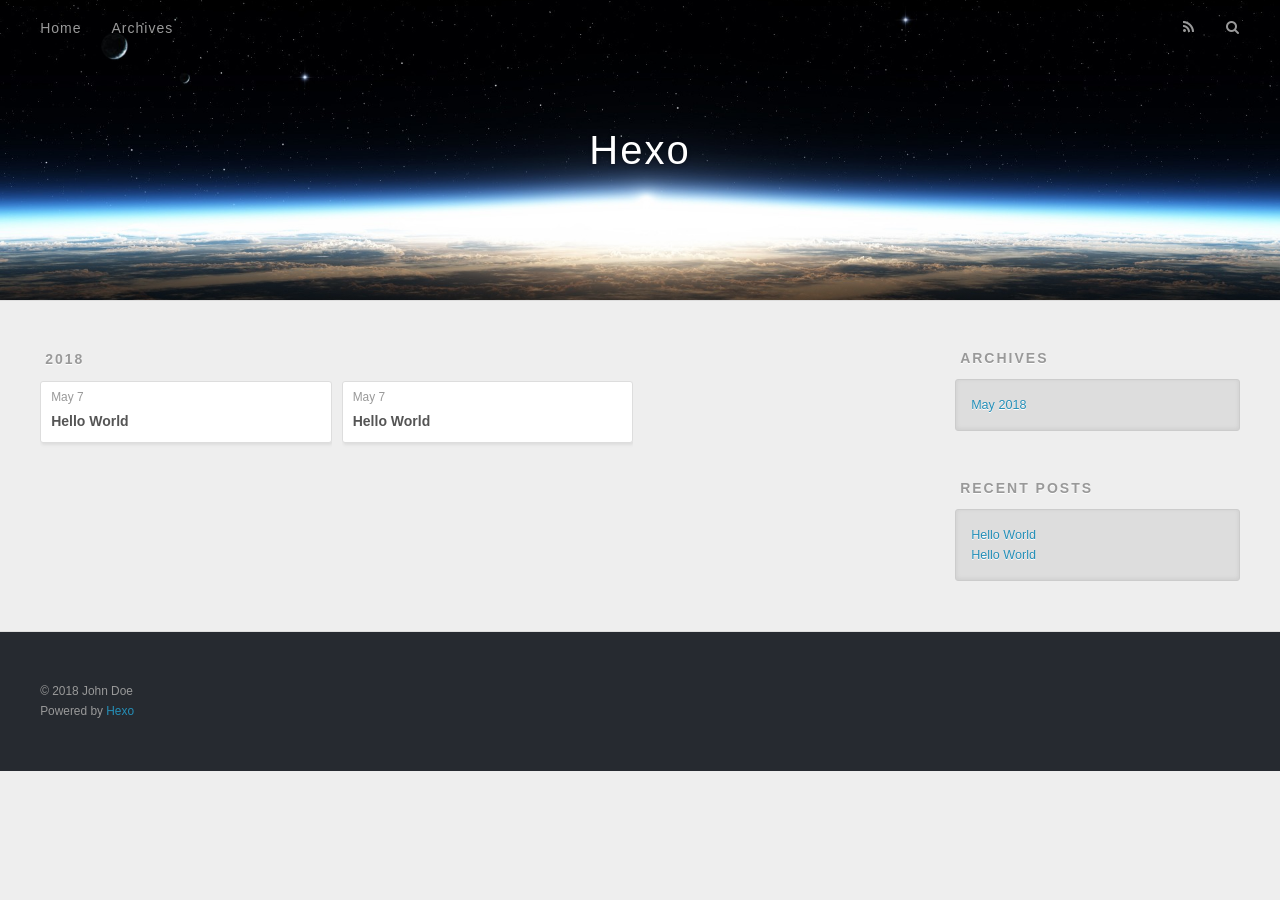
==== archives/index.html @ 72fd195a "Site updated: 2018-05-07 16:41:34" ====
<!DOCTYPE html>
<html>
<head>
  <meta charset="utf-8">
  

  
  <title>Archives | Hexo</title>
  <meta name="viewport" content="width=device-width, initial-scale=1, maximum-scale=1">
  <meta property="og:type" content="website">
<meta property="og:title" content="Hexo">
<meta property="og:url" content="http://yoursite.com/archives/index.html">
<meta property="og:site_name" content="Hexo">
<meta property="og:locale" content="default">
<meta name="twitter:card" content="summary">
<meta name="twitter:title" content="Hexo">
  
    <link rel="alternate" href="/atom.xml" title="Hexo" type="application/atom+xml">
  
  
    <link rel="icon" href="/favicon.png">
  
  
    <link href="//fonts.googleapis.com/css?family=Source+Code+Pro" rel="stylesheet" type="text/css">
  
  <link rel="stylesheet" href="/css/style.css">
</head>

<body>
  <div id="container">
    <div id="wrap">
      <header id="header">
  <div id="banner"></div>
  <div id="header-outer" class="outer">
    <div id="header-title" class="inner">
      <h1 id="logo-wrap">
        <a href="/" id="logo">Hexo</a>
      </h1>
      
    </div>
    <div id="header-inner" class="inner">
      <nav id="main-nav">
        <a id="main-nav-toggle" class="nav-icon"></a>
        
          <a class="main-nav-link" href="/">Home</a>
        
          <a class="main-nav-link" href="/archives">Archives</a>
        
      </nav>
      <nav id="sub-nav">
        
          <a id="nav-rss-link" class="nav-icon" href="/atom.xml" title="RSS Feed"></a>
        
        <a id="nav-search-btn" class="nav-icon" title="Search"></a>
      </nav>
      <div id="search-form-wrap">
        <form action="//google.com/search" method="get" accept-charset="UTF-8" class="search-form"><input type="search" name="q" class="search-form-input" placeholder="Search"><button type="submit" class="search-form-submit">&#xF002;</button><input type="hidden" name="sitesearch" value="http://yoursite.com"></form>
      </div>
    </div>
  </div>
</header>
      <div class="outer">
        <section id="main">
  
  
    
    
      
      
      <section class="archives-wrap">
        <div class="archive-year-wrap">
          <a href="/archives/2018" class="archive-year">2018</a>
        </div>
        <div class="archives">
    
    <article class="archive-article archive-type-post">
  <div class="archive-article-inner">
    <header class="archive-article-header">
      <a href="/2018/05/07/Hello-World/" class="archive-article-date">
  <time datetime="2018-05-07T16:40:24.000Z" itemprop="datePublished">May 7</time>
</a>
      
  
    <h1 itemprop="name">
      <a class="archive-article-title" href="/2018/05/07/Hello-World/">Hello World</a>
    </h1>
  

    </header>
  </div>
</article>
  
    
    
    <article class="archive-article archive-type-post">
  <div class="archive-article-inner">
    <header class="archive-article-header">
      <a href="/2018/05/07/hello-world/" class="archive-article-date">
  <time datetime="2018-05-07T16:25:37.712Z" itemprop="datePublished">May 7</time>
</a>
      
  
    <h1 itemprop="name">
      <a class="archive-article-title" href="/2018/05/07/hello-world/">Hello World</a>
    </h1>
  

    </header>
  </div>
</article>
  
  
    </div></section>
  


</section>
        
          <aside id="sidebar">
  
    

  
    

  
    
  
    
  <div class="widget-wrap">
    <h3 class="widget-title">Archives</h3>
    <div class="widget">
      <ul class="archive-list"><li class="archive-list-item"><a class="archive-list-link" href="/archives/2018/05/">May 2018</a></li></ul>
    </div>
  </div>


  
    
  <div class="widget-wrap">
    <h3 class="widget-title">Recent Posts</h3>
    <div class="widget">
      <ul>
        
          <li>
            <a href="/2018/05/07/Hello-World/">Hello World</a>
          </li>
        
          <li>
            <a href="/2018/05/07/hello-world/">Hello World</a>
          </li>
        
      </ul>
    </div>
  </div>

  
</aside>
        
      </div>
      <footer id="footer">
  
  <div class="outer">
    <div id="footer-info" class="inner">
      &copy; 2018 John Doe<br>
      Powered by <a href="http://hexo.io/" target="_blank">Hexo</a>
    </div>
  </div>
</footer>
    </div>
    <nav id="mobile-nav">
  
    <a href="/" class="mobile-nav-link">Home</a>
  
    <a href="/archives" class="mobile-nav-link">Archives</a>
  
</nav>
    

<script src="//ajax.googleapis.com/ajax/libs/jquery/2.0.3/jquery.min.js"></script>


  <link rel="stylesheet" href="/fancybox/jquery.fancybox.css">
  <script src="/fancybox/jquery.fancybox.pack.js"></script>


<script src="/js/script.js"></script>



  </div>
</body>
</html>
---- css/style.css ----
body {
  width: 100%;
}
body:before,
body:after {
  content: "";
  display: table;
}
body:after {
  clear: both;
}
html,
body,
div,
span,
applet,
object,
iframe,
h1,
h2,
h3,
h4,
h5,
h6,
p,
blockquote,
pre,
a,
abbr,
acronym,
address,
big,
cite,
code,
del,
dfn,
em,
img,
ins,
kbd,
q,
s,
samp,
small,
strike,
strong,
sub,
sup,
tt,
var,
dl,
dt,
dd,
ol,
ul,
li,
fieldset,
form,
label,
legend,
table,
caption,
tbody,
tfoot,
thead,
tr,
th,
td {
  margin: 0;
  padding: 0;
  border: 0;
  outline: 0;
  font-weight: inherit;
  font-style: inherit;
  font-family: inherit;
  font-size: 100%;
  vertical-align: baseline;
}
body {
  line-height: 1;
  color: #000;
  background: #fff;
}
ol,
ul {
  list-style: none;
}
table {
  border-collapse: separate;
  border-spacing: 0;
  vertical-align: middle;
}
caption,
th,
td {
  text-align: left;
  font-weight: normal;
  vertical-align: middle;
}
a img {
  border: none;
}
input,
button {
  margin: 0;
  padding: 0;
}
input::-moz-focus-inner,
button::-moz-focus-inner {
  border: 0;
  padding: 0;
}
@font-face {
  font-family: FontAwesome;
  font-style: normal;
  font-weight: normal;
  src: url("fonts/fontawesome-webfont.eot?v=#4.0.3");
  src: url("fonts/fontawesome-webfont.eot?#iefix&v=#4.0.3") format("embedded-opentype"), url("fonts/fontawesome-webfont.woff?v=#4.0.3") format("woff"), url("fonts/fontawesome-webfont.ttf?v=#4.0.3") format("truetype"), url("fonts/fontawesome-webfont.svg#fontawesomeregular?v=#4.0.3") format("svg");
}
html,
body,
#container {
  height: 100%;
}
body {
  background: #eee;
  font: 14px -apple-system, BlinkMacSystemFont, "Segoe UI", "Roboto", "Oxygen", "Ubuntu", "Cantarell", "Fira Sans", "Droid Sans", "Helvetica Neue", sans-serif;
  -webkit-text-size-adjust: 100%;
}
.outer {
  max-width: 1220px;
  margin: 0 auto;
  padding: 0 20px;
}
.outer:before,
.outer:after {
  content: "";
  display: table;
}
.outer:after {
  clear: both;
}
.inner {
  display: inline;
  float: left;
  width: 98.33333333333333%;
  margin: 0 0.833333333333333%;
}
.left,
.alignleft {
  float: left;
}
.right,
.alignright {
  float: right;
}
.clear {
  clear: both;
}
#container {
  position: relative;
}
.mobile-nav-on {
  overflow: hidden;
}
#wrap {
  height: 100%;
  width: 100%;
  position: absolute;
  top: 0;
  left: 0;
  -webkit-transition: 0.2s ease-out;
  -moz-transition: 0.2s ease-out;
  -ms-transition: 0.2s ease-out;
  transition: 0.2s ease-out;
  z-index: 1;
  background: #eee;
}
.mobile-nav-on #wrap {
  left: 280px;
}
@media screen and (min-width: 768px) {
  #main {
    display: inline;
    float: left;
    width: 73.33333333333333%;
    margin: 0 0.833333333333333%;
  }
}
.article-date,
.article-category-link,
.archive-year,
.widget-title {
  text-decoration: none;
  text-transform: uppercase;
  letter-spacing: 2px;
  color: #999;
  margin-bottom: 1em;
  margin-left: 5px;
  line-height: 1em;
  text-shadow: 0 1px #fff;
  font-weight: bold;
}
.article-inner,
.archive-article-inner {
  background: #fff;
  -webkit-box-shadow: 1px 2px 3px #ddd;
  box-shadow: 1px 2px 3px #ddd;
  border: 1px solid #ddd;
  border-radius: 3px;
}
.article-entry h1,
.widget h1 {
  font-size: 2em;
}
.article-entry h2,
.widget h2 {
  font-size: 1.5em;
}
.article-entry h3,
.widget h3 {
  font-size: 1.3em;
}
.article-entry h4,
.widget h4 {
  font-size: 1.2em;
}
.article-entry h5,
.widget h5 {
  font-size: 1em;
}
.article-entry h6,
.widget h6 {
  font-size: 1em;
  color: #999;
}
.article-entry hr,
.widget hr {
  border: 1px dashed #ddd;
}
.article-entry strong,
.widget strong {
  font-weight: bold;
}
.article-entry em,
.widget em,
.article-entry cite,
.widget cite {
  font-style: italic;
}
.article-entry sup,
.widget sup,
.article-entry sub,
.widget sub {
  font-size: 0.75em;
  line-height: 0;
  position: relative;
  vertical-align: baseline;
}
.article-entry sup,
.widget sup {
  top: -0.5em;
}
.article-entry sub,
.widget sub {
  bottom: -0.2em;
}
.article-entry small,
.widget small {
  font-size: 0.85em;
}
.article-entry acronym,
.widget acronym,
.article-entry abbr,
.widget abbr {
  border-bottom: 1px dotted;
}
.article-entry ul,
.widget ul,
.article-entry ol,
.widget ol,
.article-entry dl,
.widget dl {
  margin: 0 20px;
  line-height: 1.6em;
}
.article-entry ul ul,
.widget ul ul,
.article-entry ol ul,
.widget ol ul,
.article-entry ul ol,
.widget ul ol,
.article-entry ol ol,
.widget ol ol {
  margin-top: 0;
  margin-bottom: 0;
}
.article-entry ul,
.widget ul {
  list-style: disc;
}
.article-entry ol,
.widget ol {
  list-style: decimal;
}
.article-entry dt,
.widget dt {
  font-weight: bold;
}
#header {
  height: 300px;
  position: relative;
  border-bottom: 1px solid #ddd;
}
#header:before,
#header:after {
  content: "";
  position: absolute;
  left: 0;
  right: 0;
  height: 40px;
}
#header:before {
  top: 0;
  background: -webkit-linear-gradient(rgba(0,0,0,0.2), transparent);
  background: -moz-linear-gradient(rgba(0,0,0,0.2), transparent);
  background: -ms-linear-gradient(rgba(0,0,0,0.2), transparent);
  background: linear-gradient(rgba(0,0,0,0.2), transparent);
}
#header:after {
  bottom: 0;
  background: -webkit-linear-gradient(transparent, rgba(0,0,0,0.2));
  background: -moz-linear-gradient(transparent, rgba(0,0,0,0.2));
  background: -ms-linear-gradient(transparent, rgba(0,0,0,0.2));
  background: linear-gradient(transparent, rgba(0,0,0,0.2));
}
#header-outer {
  height: 100%;
  position: relative;
}
#header-inner {
  position: relative;
  overflow: hidden;
}
#banner {
  position: absolute;
  top: 0;
  left: 0;
  width: 100%;
  height: 100%;
  background: url("images/banner.jpg") center #000;
  -webkit-background-size: cover;
  -moz-background-size: cover;
  background-size: cover;
  z-index: -1;
}
#header-title {
  text-align: center;
  height: 40px;
  position: absolute;
  top: 50%;
  left: 0;
  margin-top: -20px;
}
#logo,
#subtitle {
  text-decoration: none;
  color: #fff;
  font-weight: 300;
  text-shadow: 0 1px 4px rgba(0,0,0,0.3);
}
#logo {
  font-size: 40px;
  line-height: 40px;
  letter-spacing: 2px;
}
#subtitle {
  font-size: 16px;
  line-height: 16px;
  letter-spacing: 1px;
}
#subtitle-wrap {
  margin-top: 16px;
}
#main-nav {
  float: left;
  margin-left: -15px;
}
.nav-icon,
.main-nav-link {
  float: left;
  color: #fff;
  opacity: 0.6;
  text-decoration: none;
  text-shadow: 0 1px rgba(0,0,0,0.2);
  -webkit-transition: opacity 0.2s;
  -moz-transition: opacity 0.2s;
  -ms-transition: opacity 0.2s;
  transition: opacity 0.2s;
  display: block;
  padding: 20px 15px;
}
.nav-icon:hover,
.main-nav-link:hover {
  opacity: 1;
}
.nav-icon {
  font-family: FontAwesome;
  text-align: center;
  font-size: 14px;
  width: 14px;
  height: 14px;
  padding: 20px 15px;
  position: relative;
  cursor: pointer;
}
.main-nav-link {
  font-weight: 300;
  letter-spacing: 1px;
}
@media screen and (max-width: 479px) {
  .main-nav-link {
    display: none;
  }
}
#main-nav-toggle {
  display: none;
}
#main-nav-toggle:before {
  content: "\f0c9";
}
@media screen and (max-width: 479px) {
  #main-nav-toggle {
    display: block;
  }
}
#sub-nav {
  float: right;
  margin-right: -15px;
}
#nav-rss-link:before {
  content: "\f09e";
}
#nav-search-btn:before {
  content: "\f002";
}
#search-form-wrap {
  position: absolute;
  top: 15px;
  width: 150px;
  height: 30px;
  right: -150px;
  opacity: 0;
  -webkit-transition: 0.2s ease-out;
  -moz-transition: 0.2s ease-out;
  -ms-transition: 0.2s ease-out;
  transition: 0.2s ease-out;
}
#search-form-wrap.on {
  opacity: 1;
  right: 0;
}
@media screen and (max-width: 479px) {
  #search-form-wrap {
    width: 100%;
    right: -100%;
  }
}
.search-form {
  position: absolute;
  top: 0;
  left: 0;
  right: 0;
  background: #fff;
  padding: 5px 15px;
  border-radius: 15px;
  -webkit-box-shadow: 0 0 10px rgba(0,0,0,0.3);
  box-shadow: 0 0 10px rgba(0,0,0,0.3);
}
.search-form-input {
  border: none;
  background: none;
  color: #555;
  width: 100%;
  font: 13px -apple-system, BlinkMacSystemFont, "Segoe UI", "Roboto", "Oxygen", "Ubuntu", "Cantarell", "Fira Sans", "Droid Sans", "Helvetica Neue", sans-serif;
  outline: none;
}
.search-form-input::-webkit-search-results-decoration,
.search-form-input::-webkit-search-cancel-button {
  -webkit-appearance: none;
}
.search-form-submit {
  position: absolute;
  top: 50%;
  right: 10px;
  margin-top: -7px;
  font: 13px FontAwesome;
  border: none;
  background: none;
  color: #bbb;
  cursor: pointer;
}
.search-form-submit:hover,
.search-form-submit:focus {
  color: #777;
}
.article {
  margin: 50px 0;
}
.article-inner {
  overflow: hidden;
}
.article-meta:before,
.article-meta:after {
  content: "";
  display: table;
}
.article-meta:after {
  clear: both;
}
.article-date {
  float: left;
}
.article-category {
  float: left;
  line-height: 1em;
  color: #ccc;
  text-shadow: 0 1px #fff;
  margin-left: 8px;
}
.article-category:before {
  content: "\2022";
}
.article-category-link {
  margin: 0 12px 1em;
}
.article-header {
  padding: 20px 20px 0;
}
.article-title {
  text-decoration: none;
  font-size: 2em;
  font-weight: bold;
  color: #555;
  line-height: 1.1em;
  -webkit-transition: color 0.2s;
  -moz-transition: color 0.2s;
  -ms-transition: color 0.2s;
  transition: color 0.2s;
}
a.article-title:hover {
  color: #258fb8;
}
.article-entry {
  color: #555;
  padding: 0 20px;
}
.article-entry:before,
.article-entry:after {
  content: "";
  display: table;
}
.article-entry:after {
  clear: both;
}
.article-entry p,
.article-entry table {
  line-height: 1.6em;
  margin: 1.6em 0;
}
.article-entry h1,
.article-entry h2,
.article-entry h3,
.article-entry h4,
.article-entry h5,
.article-entry h6 {
  font-weight: bold;
}
.article-entry h1,
.article-entry h2,
.article-entry h3,
.article-entry h4,
.article-entry h5,
.article-entry h6 {
  line-height: 1.1em;
  margin: 1.1em 0;
}
.article-entry a {
  color: #258fb8;
  text-decoration: none;
}
.article-entry a:hover {
  text-decoration: underline;
}
.article-entry ul,
.article-entry ol,
.article-entry dl {
  margin-top: 1.6em;
  margin-bottom: 1.6em;
}
.article-entry img,
.article-entry video {
  max-width: 100%;
  height: auto;
  display: block;
  margin: auto;
}
.article-entry iframe {
  border: none;
}
.article-entry table {
  width: 100%;
  border-collapse: collapse;
  border-spacing: 0;
}
.article-entry th {
  font-weight: bold;
  border-bottom: 3px solid #ddd;
  padding-bottom: 0.5em;
}
.article-entry td {
  border-bottom: 1px solid #ddd;
  padding: 10px 0;
}
.article-entry blockquote {
  font-family: Georgia, "Times New Roman", serif;
  font-size: 1.4em;
  margin: 1.6em 20px;
  text-align: center;
}
.article-entry blockquote footer {
  font-size: 14px;
  margin: 1.6em 0;
  font-family: -apple-system, BlinkMacSystemFont, "Segoe UI", "Roboto", "Oxygen", "Ubuntu", "Cantarell", "Fira Sans", "Droid Sans", "Helvetica Neue", sans-serif;
}
.article-entry blockquote footer cite:before {
  content: "—";
  padding: 0 0.5em;
}
.article-entry .pullquote {
  text-align: left;
  width: 45%;
  margin: 0;
}
.article-entry .pullquote.left {
  margin-left: 0.5em;
  margin-right: 1em;
}
.article-entry .pullquote.right {
  margin-right: 0.5em;
  margin-left: 1em;
}
.article-entry .caption {
  color: #999;
  display: block;
  font-size: 0.9em;
  margin-top: 0.5em;
  position: relative;
  text-align: center;
}
.article-entry .video-container {
  position: relative;
  padding-top: 56.25%;
  height: 0;
  overflow: hidden;
}
.article-entry .video-container iframe,
.article-entry .video-container object,
.article-entry .video-container embed {
  position: absolute;
  top: 0;
  left: 0;
  width: 100%;
  height: 100%;
  margin-top: 0;
}
.article-more-link a {
  display: inline-block;
  line-height: 1em;
  padding: 6px 15px;
  border-radius: 15px;
  background: #eee;
  color: #999;
  text-shadow: 0 1px #fff;
  text-decoration: none;
}
.article-more-link a:hover {
  background: #258fb8;
  color: #fff;
  text-decoration: none;
  text-shadow: 0 1px #1e7293;
}
.article-footer {
  font-size: 0.85em;
  line-height: 1.6em;
  border-top: 1px solid #ddd;
  padding-top: 1.6em;
  margin: 0 20px 20px;
}
.article-footer:before,
.article-footer:after {
  content: "";
  display: table;
}
.article-footer:after {
  clear: both;
}
.article-footer a {
  color: #999;
  text-decoration: none;
}
.article-footer a:hover {
  color: #555;
}
.article-tag-list-item {
  float: left;
  margin-right: 10px;
}
.article-tag-list-link:before {
  content: "#";
}
.article-comment-link {
  float: right;
}
.article-comment-link:before {
  content: "\f075";
  font-family: FontAwesome;
  padding-right: 8px;
}
.article-share-link {
  cursor: pointer;
  float: right;
  margin-left: 20px;
}
.article-share-link:before {
  content: "\f064";
  font-family: FontAwesome;
  padding-right: 6px;
}
#article-nav {
  position: relative;
}
#article-nav:before,
#article-nav:after {
  content: "";
  display: table;
}
#article-nav:after {
  clear: both;
}
@media screen and (min-width: 768px) {
  #article-nav {
    margin: 50px 0;
  }
  #article-nav:before {
    width: 8px;
    height: 8px;
    position: absolute;
    top: 50%;
    left: 50%;
    margin-top: -4px;
    margin-left: -4px;
    content: "";
    border-radius: 50%;
    background: #ddd;
    -webkit-box-shadow: 0 1px 2px #fff;
    box-shadow: 0 1px 2px #fff;
  }
}
.article-nav-link-wrap {
  text-decoration: none;
  text-shadow: 0 1px #fff;
  color: #999;
  -webkit-box-sizing: border-box;
  -moz-box-sizing: border-box;
  box-sizing: border-box;
  margin-top: 50px;
  text-align: center;
  display: block;
}
.article-nav-link-wrap:hover {
  color: #555;
}
@media screen and (min-width: 768px) {
  .article-nav-link-wrap {
    width: 50%;
    margin-top: 0;
  }
}
@media screen and (min-width: 768px) {
  #article-nav-newer {
    float: left;
    text-align: right;
    padding-right: 20px;
  }
}
@media screen and (min-width: 768px) {
  #article-nav-older {
    float: right;
    text-align: left;
    padding-left: 20px;
  }
}
.article-nav-caption {
  text-transform: uppercase;
  letter-spacing: 2px;
  color: #ddd;
  line-height: 1em;
  font-weight: bold;
}
#article-nav-newer .article-nav-caption {
  margin-right: -2px;
}
.article-nav-title {
  font-size: 0.85em;
  line-height: 1.6em;
  margin-top: 0.5em;
}
.article-share-box {
  position: absolute;
  display: none;
  background: #fff;
  -webkit-box-shadow: 1px 2px 10px rgba(0,0,0,0.2);
  box-shadow: 1px 2px 10px rgba(0,0,0,0.2);
  border-radius: 3px;
  margin-left: -145px;
  overflow: hidden;
  z-index: 1;
}
.article-share-box.on {
  display: block;
}
.article-share-input {
  width: 100%;
  background: none;
  -webkit-box-sizing: border-box;
  -moz-box-sizing: border-box;
  box-sizing: border-box;
  font: 14px -apple-system, BlinkMacSystemFont, "Segoe UI", "Roboto", "Oxygen", "Ubuntu", "Cantarell", "Fira Sans", "Droid Sans", "Helvetica Neue", sans-serif;
  padding: 0 15px;
  color: #555;
  outline: none;
  border: 1px solid #ddd;
  border-radius: 3px 3px 0 0;
  height: 36px;
  line-height: 36px;
}
.article-share-links {
  background: #eee;
}
.article-share-links:before,
.article-share-links:after {
  content: "";
  display: table;
}
.article-share-links:after {
  clear: both;
}
.article-share-twitter,
.article-share-facebook,
.article-share-pinterest,
.article-share-google {
  width: 50px;
  height: 36px;
  display: block;
  float: left;
  position: relative;
  color: #999;
  text-shadow: 0 1px #fff;
}
.article-share-twitter:before,
.article-share-facebook:before,
.article-share-pinterest:before,
.article-share-google:before {
  font-size: 20px;
  font-family: FontAwesome;
  width: 20px;
  height: 20px;
  position: absolute;
  top: 50%;
  left: 50%;
  margin-top: -10px;
  margin-left: -10px;
  text-align: center;
}
.article-share-twitter:hover,
.article-share-facebook:hover,
.article-share-pinterest:hover,
.article-share-google:hover {
  color: #fff;
}
.article-share-twitter:before {
  content: "\f099";
}
.article-share-twitter:hover {
  background: #00aced;
  text-shadow: 0 1px #008abe;
}
.article-share-facebook:before {
  content: "\f09a";
}
.article-share-facebook:hover {
  background: #3b5998;
  text-shadow: 0 1px #2f477a;
}
.article-share-pinterest:before {
  content: "\f0d2";
}
.article-share-pinterest:hover {
  background: #cb2027;
  text-shadow: 0 1px #a21a1f;
}
.article-share-google:before {
  content: "\f0d5";
}
.article-share-google:hover {
  background: #dd4b39;
  text-shadow: 0 1px #be3221;
}
.article-gallery {
  background: #000;
  position: relative;
}
.article-gallery-photos {
  position: relative;
  overflow: hidden;
}
.article-gallery-img {
  display: none;
  max-width: 100%;
}
.article-gallery-img:first-child {
  display: block;
}
.article-gallery-img.loaded {
  position: absolute;
  display: block;
}
.article-gallery-img img {
  display: block;
  max-width: 100%;
  margin: 0 auto;
}
#comments {
  background: #fff;
  -webkit-box-shadow: 1px 2px 3px #ddd;
  box-shadow: 1px 2px 3px #ddd;
  padding: 20px;
  border: 1px solid #ddd;
  border-radius: 3px;
  margin: 50px 0;
}
#comments a {
  color: #258fb8;
}
.archives-wrap {
  margin: 50px 0;
}
.archives:before,
.archives:after {
  content: "";
  display: table;
}
.archives:after {
  clear: both;
}
.archive-year-wrap {
  margin-bottom: 1em;
}
.archives {
  -webkit-column-gap: 10px;
  -moz-column-gap: 10px;
  column-gap: 10px;
}
@media screen and (min-width: 480px) and (max-width: 767px) {
  .archives {
    -webkit-column-count: 2;
    -moz-column-count: 2;
    column-count: 2;
  }
}
@media screen and (min-width: 768px) {
  .archives {
    -webkit-column-count: 3;
    -moz-column-count: 3;
    column-count: 3;
  }
}
.archive-article {
  -webkit-column-break-inside: avoid;
  page-break-inside: avoid;
  overflow: hidden;
  break-inside: avoid-column;
}
.archive-article-inner {
  padding: 10px;
  margin-bottom: 15px;
}
.archive-article-title {
  text-decoration: none;
  font-weight: bold;
  color: #555;
  -webkit-transition: color 0.2s;
  -moz-transition: color 0.2s;
  -ms-transition: color 0.2s;
  transition: color 0.2s;
  line-height: 1.6em;
}
.archive-article-title:hover {
  color: #258fb8;
}
.archive-article-footer {
  margin-top: 1em;
}
.archive-article-date {
  color: #999;
  text-decoration: none;
  font-size: 0.85em;
  line-height: 1em;
  margin-bottom: 0.5em;
  display: block;
}
#page-nav {
  margin: 50px auto;
  background: #fff;
  -webkit-box-shadow: 1px 2px 3px #ddd;
  box-shadow: 1px 2px 3px #ddd;
  border: 1px solid #ddd;
  border-radius: 3px;
  text-align: center;
  color: #999;
  overflow: hidden;
}
#page-nav:before,
#page-nav:after {
  content: "";
  display: table;
}
#page-nav:after {
  clear: both;
}
#page-nav a,
#page-nav span {
  padding: 10px 20px;
  line-height: 1;
  height: 2ex;
}
#page-nav a {
  color: #999;
  text-decoration: none;
}
#page-nav a:hover {
  background: #999;
  color: #fff;
}
#page-nav .prev {
  float: left;
}
#page-nav .next {
  float: right;
}
#page-nav .page-number {
  display: inline-block;
}
@media screen and (max-width: 479px) {
  #page-nav .page-number {
    display: none;
  }
}
#page-nav .current {
  color: #555;
  font-weight: bold;
}
#page-nav .space {
  color: #ddd;
}
#footer {
  background: #262a30;
  padding: 50px 0;
  border-top: 1px solid #ddd;
  color: #999;
}
#footer a {
  color: #258fb8;
  text-decoration: none;
}
#footer a:hover {
  text-decoration: underline;
}
#footer-info {
  line-height: 1.6em;
  font-size: 0.85em;
}
.article-entry pre,
.article-entry .highlight {
  background: #2d2d2d;
  margin: 0 -20px;
  padding: 15px 20px;
  border-style: solid;
  border-color: #ddd;
  border-width: 1px 0;
  overflow: auto;
  color: #ccc;
  line-height: 22.400000000000002px;
}
.article-entry .highlight .gutter pre,
.article-entry .gist .gist-file .gist-data .line-numbers {
  color: #666;
  font-size: 0.85em;
}
.article-entry pre,
.article-entry code {
  font-family: "Source Code Pro", Consolas, Monaco, Menlo, Consolas, monospace;
}
.article-entry code {
  background: #eee;
  text-shadow: 0 1px #fff;
  padding: 0 0.3em;
}
.article-entry pre code {
  background: none;
  text-shadow: none;
  padding: 0;
}
.article-entry .highlight pre {
  border: none;
  margin: 0;
  padding: 0;
}
.article-entry .highlight table {
  margin: 0;
  width: auto;
}
.article-entry .highlight td {
  border: none;
  padding: 0;
}
.article-entry .highlight figcaption {
  font-size: 0.85em;
  color: #999;
  line-height: 1em;
  margin-bottom: 1em;
}
.article-entry .highlight figcaption:before,
.article-entry .highlight figcaption:after {
  content: "";
  display: table;
}
.article-entry .highlight figcaption:after {
  clear: both;
}
.article-entry .highlight figcaption a {
  float: right;
}
.article-entry .highlight .gutter pre {
  text-align: right;
  padding-right: 20px;
}
.article-entry .highlight .line {
  height: 22.400000000000002px;
}
.article-entry .highlight .line.marked {
  background: #515151;
}
.article-entry .gist {
  margin: 0 -20px;
  border-style: solid;
  border-color: #ddd;
  border-width: 1px 0;
  background: #2d2d2d;
  padding: 15px 20px 15px 0;
}
.article-entry .gist .gist-file {
  border: none;
  font-family: "Source Code Pro", Consolas, Monaco, Menlo, Consolas, monospace;
  margin: 0;
}
.article-entry .gist .gist-file .gist-data {
  background: none;
  border: none;
}
.article-entry .gist .gist-file .gist-data .line-numbers {
  background: none;
  border: none;
  padding: 0 20px 0 0;
}
.article-entry .gist .gist-file .gist-data .line-data {
  padding: 0 !important;
}
.article-entry .gist .gist-file .highlight {
  margin: 0;
  padding: 0;
  border: none;
}
.article-entry .gist .gist-file .gist-meta {
  background: #2d2d2d;
  color: #999;
  font: 0.85em -apple-system, BlinkMacSystemFont, "Segoe UI", "Roboto", "Oxygen", "Ubuntu", "Cantarell", "Fira Sans", "Droid Sans", "Helvetica Neue", sans-serif;
  text-shadow: 0 0;
  padding: 0;
  margin-top: 1em;
  margin-left: 20px;
}
.article-entry .gist .gist-file .gist-meta a {
  color: #258fb8;
  font-weight: normal;
}
.article-entry .gist .gist-file .gist-meta a:hover {
  text-decoration: underline;
}
pre .comment,
pre .title {
  color: #999;
}
pre .variable,
pre .attribute,
pre .tag,
pre .regexp,
pre .ruby .constant,
pre .xml .tag .title,
pre .xml .pi,
pre .xml .doctype,
pre .html .doctype,
pre .css .id,
pre .css .class,
pre .css .pseudo {
  color: #f2777a;
}
pre .number,
pre .preprocessor,
pre .built_in,
pre .literal,
pre .params,
pre .constant {
  color: #f99157;
}
pre .class,
pre .ruby .class .title,
pre .css .rules .attribute {
  color: #9c9;
}
pre .string,
pre .value,
pre .inheritance,
pre .header,
pre .ruby .symbol,
pre .xml .cdata {
  color: #9c9;
}
pre .css .hexcolor {
  color: #6cc;
}
pre .function,
pre .python .decorator,
pre .python .title,
pre .ruby .function .title,
pre .ruby .title .keyword,
pre .perl .sub,
pre .javascript .title,
pre .coffeescript .title {
  color: #69c;
}
pre .keyword,
pre .javascript .function {
  color: #c9c;
}
@media screen and (max-width: 479px) {
  #mobile-nav {
    position: absolute;
    top: 0;
    left: 0;
    width: 280px;
    height: 100%;
    background: #191919;
    border-right: 1px solid #fff;
  }
}
@media screen and (max-width: 479px) {
  .mobile-nav-link {
    display: block;
    color: #999;
    text-decoration: none;
    padding: 15px 20px;
    font-weight: bold;
  }
  .mobile-nav-link:hover {
    color: #fff;
  }
}
@media screen and (min-width: 768px) {
  #sidebar {
    display: inline;
    float: left;
    width: 23.333333333333332%;
    margin: 0 0.833333333333333%;
  }
}
.widget-wrap {
  margin: 50px 0;
}
.widget {
  color: #777;
  text-shadow: 0 1px #fff;
  background: #ddd;
  -webkit-box-shadow: 0 -1px 4px #ccc inset;
  box-shadow: 0 -1px 4px #ccc inset;
  border: 1px solid #ccc;
  padding: 15px;
  border-radius: 3px;
}
.widget a {
  color: #258fb8;
  text-decoration: none;
}
.widget a:hover {
  text-decoration: underline;
}
.widget ul ul,
.widget ol ul,
.widget dl ul,
.widget ul ol,
.widget ol ol,
.widget dl ol,
.widget ul dl,
.widget ol dl,
.widget dl dl {
  margin-left: 15px;
  list-style: disc;
}
.widget {
  line-height: 1.6em;
  word-wrap: break-word;
  font-size: 0.9em;
}
.widget ul,
.widget ol {
  list-style: none;
  margin: 0;
}
.widget ul ul,
.widget ol ul,
.widget ul ol,
.widget ol ol {
  margin: 0 20px;
}
.widget ul ul,
.widget ol ul {
  list-style: disc;
}
.widget ul ol,
.widget ol ol {
  list-style: decimal;
}
.category-list-count,
.tag-list-count,
.archive-list-count {
  padding-left: 5px;
  color: #999;
  font-size: 0.85em;
}
.category-list-count:before,
.tag-list-count:before,
.archive-list-count:before {
  content: "(";
}
.category-list-count:after,
.tag-list-count:after,
.archive-list-count:after {
  content: ")";
}
.tagcloud a {
  margin-right: 5px;
  display: inline-block;
}
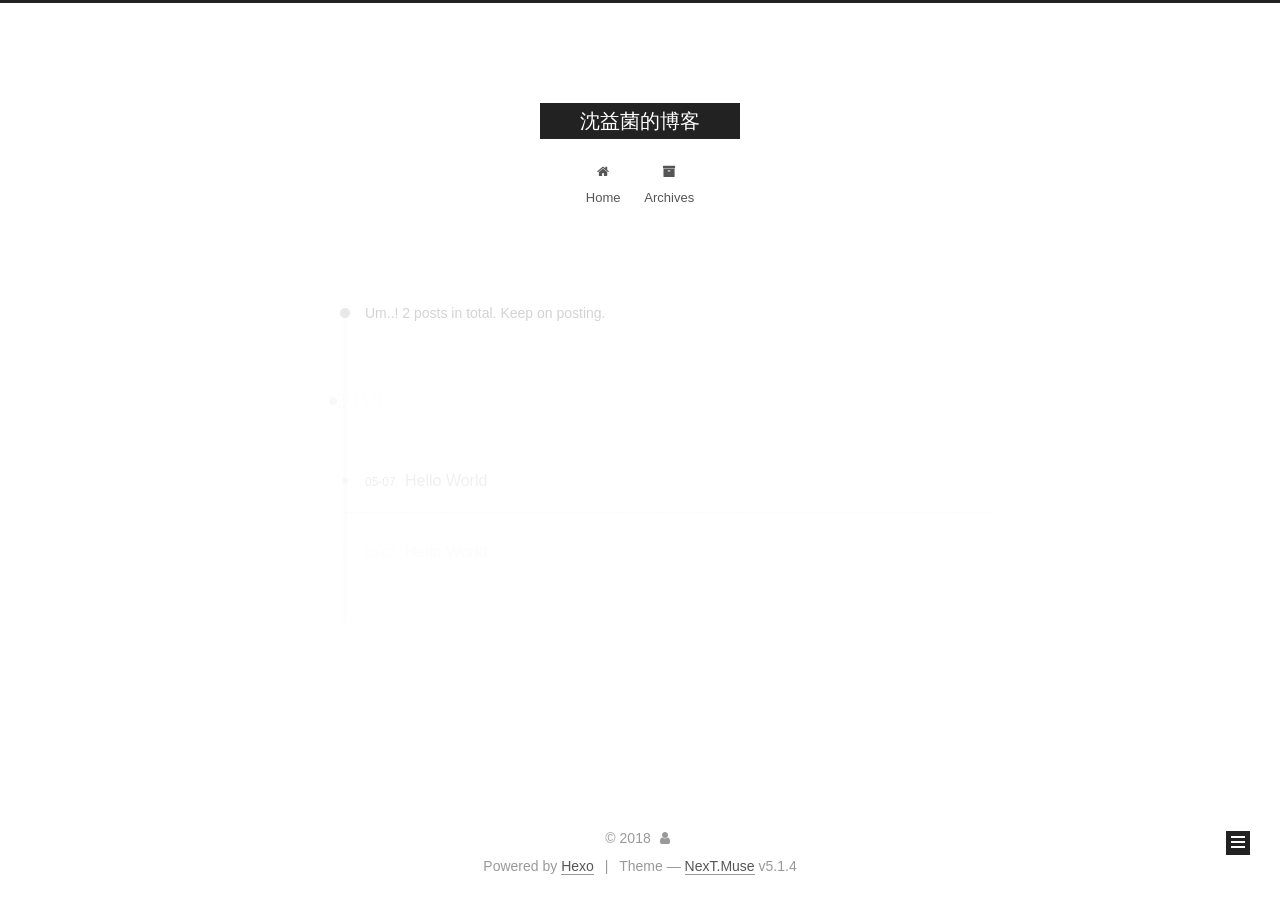
==== commit d7808198: "Site updated: 2018-05-07 16:49:57" ====
--- a/archives/index.html
+++ b/archives/index.html
@@ -1,193 +1,588 @@
 <!DOCTYPE html>
-<html>
+
+
+
+  
+
+
+<html class="theme-next muse use-motion" lang="">
 <head>
-  <meta charset="utf-8">
-  
-
-  
-  <title>Archives | Hexo</title>
-  <meta name="viewport" content="width=device-width, initial-scale=1, maximum-scale=1">
-  <meta property="og:type" content="website">
-<meta property="og:title" content="Hexo">
+  <meta charset="UTF-8"/>
+<meta http-equiv="X-UA-Compatible" content="IE=edge" />
+<meta name="viewport" content="width=device-width, initial-scale=1, maximum-scale=1"/>
+<meta name="theme-color" content="#222">
+
+
+
+
+
+
+
+
+
+<meta http-equiv="Cache-Control" content="no-transform" />
+<meta http-equiv="Cache-Control" content="no-siteapp" />
+
+
+
+
+
+
+
+
+
+
+
+
+
+
+
+
+  
+  
+  <link href="/lib/fancybox/source/jquery.fancybox.css?v=2.1.5" rel="stylesheet" type="text/css" />
+
+
+
+
+
+
+
+<link href="/lib/font-awesome/css/font-awesome.min.css?v=4.6.2" rel="stylesheet" type="text/css" />
+
+<link href="/css/main.css?v=5.1.4" rel="stylesheet" type="text/css" />
+
+
+  <link rel="apple-touch-icon" sizes="180x180" href="/images/apple-touch-icon-next.png?v=5.1.4">
+
+
+  <link rel="icon" type="image/png" sizes="32x32" href="/images/favicon-32x32-next.png?v=5.1.4">
+
+
+  <link rel="icon" type="image/png" sizes="16x16" href="/images/favicon-16x16-next.png?v=5.1.4">
+
+
+  <link rel="mask-icon" href="/images/logo.svg?v=5.1.4" color="#222">
+
+
+
+
+
+  <meta name="keywords" content="Hexo, NexT" />
+
+
+
+
+
+
+
+
+
+
+<meta property="og:type" content="website">
+<meta property="og:title" content="沈益菌的博客">
 <meta property="og:url" content="http://yoursite.com/archives/index.html">
-<meta property="og:site_name" content="Hexo">
+<meta property="og:site_name" content="沈益菌的博客">
 <meta property="og:locale" content="default">
 <meta name="twitter:card" content="summary">
-<meta name="twitter:title" content="Hexo">
-  
-    <link rel="alternate" href="/atom.xml" title="Hexo" type="application/atom+xml">
-  
-  
-    <link rel="icon" href="/favicon.png">
-  
-  
-    <link href="//fonts.googleapis.com/css?family=Source+Code+Pro" rel="stylesheet" type="text/css">
-  
-  <link rel="stylesheet" href="/css/style.css">
+<meta name="twitter:title" content="沈益菌的博客">
+
+
+
+<script type="text/javascript" id="hexo.configurations">
+  var NexT = window.NexT || {};
+  var CONFIG = {
+    root: '/',
+    scheme: 'Muse',
+    version: '5.1.4',
+    sidebar: {"position":"left","display":"post","offset":12,"b2t":false,"scrollpercent":false,"onmobile":false},
+    fancybox: true,
+    tabs: true,
+    motion: {"enable":true,"async":false,"transition":{"post_block":"fadeIn","post_header":"slideDownIn","post_body":"slideDownIn","coll_header":"slideLeftIn","sidebar":"slideUpIn"}},
+    duoshuo: {
+      userId: '0',
+      author: 'Author'
+    },
+    algolia: {
+      applicationID: '',
+      apiKey: '',
+      indexName: '',
+      hits: {"per_page":10},
+      labels: {"input_placeholder":"Search for Posts","hits_empty":"We didn't find any results for the search: ${query}","hits_stats":"${hits} results found in ${time} ms"}
+    }
+  };
+</script>
+
+
+
+  <link rel="canonical" href="http://yoursite.com/archives/"/>
+
+
+
+
+
+  <title>Archive | 沈益菌的博客</title>
+  
+
+
+
+
+
+
+
+
 </head>
 
-<body>
-  <div id="container">
-    <div id="wrap">
-      <header id="header">
-  <div id="banner"></div>
-  <div id="header-outer" class="outer">
-    <div id="header-title" class="inner">
-      <h1 id="logo-wrap">
-        <a href="/" id="logo">Hexo</a>
-      </h1>
-      
+<body itemscope itemtype="http://schema.org/WebPage" lang="default">
+
+  
+  
+    
+  
+
+  <div class="container sidebar-position-left page-archive">
+    <div class="headband"></div>
+
+    <header id="header" class="header" itemscope itemtype="http://schema.org/WPHeader">
+      <div class="header-inner"><div class="site-brand-wrapper">
+  <div class="site-meta ">
+    
+
+    <div class="custom-logo-site-title">
+      <a href="/"  class="brand" rel="start">
+        <span class="logo-line-before"><i></i></span>
+        <span class="site-title">沈益菌的博客</span>
+        <span class="logo-line-after"><i></i></span>
+      </a>
     </div>
-    <div id="header-inner" class="inner">
-      <nav id="main-nav">
-        <a id="main-nav-toggle" class="nav-icon"></a>
-        
-          <a class="main-nav-link" href="/">Home</a>
-        
-          <a class="main-nav-link" href="/archives">Archives</a>
-        
-      </nav>
-      <nav id="sub-nav">
-        
-          <a id="nav-rss-link" class="nav-icon" href="/atom.xml" title="RSS Feed"></a>
-        
-        <a id="nav-search-btn" class="nav-icon" title="Search"></a>
-      </nav>
-      <div id="search-form-wrap">
-        <form action="//google.com/search" method="get" accept-charset="UTF-8" class="search-form"><input type="search" name="q" class="search-form-input" placeholder="Search"><button type="submit" class="search-form-submit">&#xF002;</button><input type="hidden" name="sitesearch" value="http://yoursite.com"></form>
+      
+        <p class="site-subtitle"></p>
+      
+  </div>
+
+  <div class="site-nav-toggle">
+    <button>
+      <span class="btn-bar"></span>
+      <span class="btn-bar"></span>
+      <span class="btn-bar"></span>
+    </button>
+  </div>
+</div>
+
+<nav class="site-nav">
+  
+
+  
+    <ul id="menu" class="menu">
+      
+        
+        <li class="menu-item menu-item-home">
+          <a href="/" rel="section">
+            
+              <i class="menu-item-icon fa fa-fw fa-home"></i> <br />
+            
+            Home
+          </a>
+        </li>
+      
+        
+        <li class="menu-item menu-item-archives">
+          <a href="/archives/" rel="section">
+            
+              <i class="menu-item-icon fa fa-fw fa-archive"></i> <br />
+            
+            Archives
+          </a>
+        </li>
+      
+
+      
+    </ul>
+  
+
+  
+</nav>
+
+
+
+ </div>
+    </header>
+
+    <main id="main" class="main">
+      <div class="main-inner">
+        <div class="content-wrap">
+          <div id="content" class="content">
+            
+
+  
+  
+  
+  <div class="post-block archive">
+    <div id="posts" class="posts-collapse">
+      <span class="archive-move-on"></span>
+
+      <span class="archive-page-counter">
+        
+        
+        
+          
+        
+        Um..! 2 posts in total. Keep on posting.
+      </span>
+
+      
+
+        
+        
+        
+
+        
+          
+          <div class="collection-title">
+            <h1 class="archive-year" id="archive-year-2018">2018</h1>
+          </div>
+        
+        
+
+        
+
+  <article class="post post-type-normal" itemscope itemtype="http://schema.org/Article">
+    <header class="post-header">
+
+      <h2 class="post-title">
+        
+            <a class="post-title-link" href="/2018/05/07/Hello-World/" itemprop="url">
+              
+                <span itemprop="name">Hello World</span>
+              
+            </a>
+        
+      </h2>
+
+      <div class="post-meta">
+        <time class="post-time" itemprop="dateCreated"
+              datetime="2018-05-07T16:40:24+00:00"
+              content="2018-05-07" >
+          05-07
+        </time>
       </div>
+
+    </header>
+  </article>
+
+
+
+      
+
+        
+        
+        
+
+        
+        
+
+        
+
+  <article class="post post-type-normal" itemscope itemtype="http://schema.org/Article">
+    <header class="post-header">
+
+      <h2 class="post-title">
+        
+            <a class="post-title-link" href="/2018/05/07/hello-world/" itemprop="url">
+              
+                <span itemprop="name">Hello World</span>
+              
+            </a>
+        
+      </h2>
+
+      <div class="post-meta">
+        <time class="post-time" itemprop="dateCreated"
+              datetime="2018-05-07T16:25:37+00:00"
+              content="2018-05-07" >
+          05-07
+        </time>
+      </div>
+
+    </header>
+  </article>
+
+
+
+      
+
     </div>
   </div>
-</header>
-      <div class="outer">
-        <section id="main">
-  
-  
-    
-    
-      
-      
-      <section class="archives-wrap">
-        <div class="archive-year-wrap">
-          <a href="/archives/2018" class="archive-year">2018</a>
+  
+  
+  
+
+  
+
+
+
+          </div>
+          
+
+
+          
+
         </div>
-        <div class="archives">
-    
-    <article class="archive-article archive-type-post">
-  <div class="archive-article-inner">
-    <header class="archive-article-header">
-      <a href="/2018/05/07/Hello-World/" class="archive-article-date">
-  <time datetime="2018-05-07T16:40:24.000Z" itemprop="datePublished">May 7</time>
-</a>
-      
-  
-    <h1 itemprop="name">
-      <a class="archive-article-title" href="/2018/05/07/Hello-World/">Hello World</a>
-    </h1>
-  
-
-    </header>
-  </div>
-</article>
-  
-    
-    
-    <article class="archive-article archive-type-post">
-  <div class="archive-article-inner">
-    <header class="archive-article-header">
-      <a href="/2018/05/07/hello-world/" class="archive-article-date">
-  <time datetime="2018-05-07T16:25:37.712Z" itemprop="datePublished">May 7</time>
-</a>
-      
-  
-    <h1 itemprop="name">
-      <a class="archive-article-title" href="/2018/05/07/hello-world/">Hello World</a>
-    </h1>
-  
-
-    </header>
-  </div>
-</article>
-  
-  
-    </div></section>
-  
-
-
-</section>
-        
-          <aside id="sidebar">
-  
-    
-
-  
-    
-
-  
-    
-  
-    
-  <div class="widget-wrap">
-    <h3 class="widget-title">Archives</h3>
-    <div class="widget">
-      <ul class="archive-list"><li class="archive-list-item"><a class="archive-list-link" href="/archives/2018/05/">May 2018</a></li></ul>
+        
+          
+  
+  <div class="sidebar-toggle">
+    <div class="sidebar-toggle-line-wrap">
+      <span class="sidebar-toggle-line sidebar-toggle-line-first"></span>
+      <span class="sidebar-toggle-line sidebar-toggle-line-middle"></span>
+      <span class="sidebar-toggle-line sidebar-toggle-line-last"></span>
     </div>
   </div>
 
-
-  
+  <aside id="sidebar" class="sidebar">
     
-  <div class="widget-wrap">
-    <h3 class="widget-title">Recent Posts</h3>
-    <div class="widget">
-      <ul>
-        
-          <li>
-            <a href="/2018/05/07/Hello-World/">Hello World</a>
-          </li>
-        
-          <li>
-            <a href="/2018/05/07/hello-world/">Hello World</a>
-          </li>
-        
-      </ul>
+    <div class="sidebar-inner">
+
+      
+
+      
+
+      <section class="site-overview-wrap sidebar-panel sidebar-panel-active">
+        <div class="site-overview">
+          <div class="site-author motion-element" itemprop="author" itemscope itemtype="http://schema.org/Person">
+            
+              <p class="site-author-name" itemprop="name"></p>
+              <p class="site-description motion-element" itemprop="description"></p>
+          </div>
+
+          <nav class="site-state motion-element">
+
+            
+              <div class="site-state-item site-state-posts">
+              
+                <a href="/archives/">
+              
+                  <span class="site-state-item-count">2</span>
+                  <span class="site-state-item-name">posts</span>
+                </a>
+              </div>
+            
+
+            
+
+            
+
+          </nav>
+
+          
+
+          
+
+          
+          
+
+          
+          
+
+          
+
+        </div>
+      </section>
+
+      
+
+      
+
     </div>
+  </aside>
+
+
+        
+      </div>
+    </main>
+
+    <footer id="footer" class="footer">
+      <div class="footer-inner">
+        <div class="copyright">&copy; <span itemprop="copyrightYear">2018</span>
+  <span class="with-love">
+    <i class="fa fa-user"></i>
+  </span>
+  <span class="author" itemprop="copyrightHolder"></span>
+
+  
+</div>
+
+
+  <div class="powered-by">Powered by <a class="theme-link" target="_blank" href="https://hexo.io">Hexo</a></div>
+
+
+
+  <span class="post-meta-divider">|</span>
+
+
+
+  <div class="theme-info">Theme &mdash; <a class="theme-link" target="_blank" href="https://github.com/iissnan/hexo-theme-next">NexT.Muse</a> v5.1.4</div>
+
+
+
+
+        
+
+
+
+
+
+
+
+        
+      </div>
+    </footer>
+
+    
+      <div class="back-to-top">
+        <i class="fa fa-arrow-up"></i>
+        
+      </div>
+    
+
+    
+
   </div>
 
   
-</aside>
-        
-      </div>
-      <footer id="footer">
-  
-  <div class="outer">
-    <div id="footer-info" class="inner">
-      &copy; 2018 John Doe<br>
-      Powered by <a href="http://hexo.io/" target="_blank">Hexo</a>
-    </div>
-  </div>
-</footer>
-    </div>
-    <nav id="mobile-nav">
-  
-    <a href="/" class="mobile-nav-link">Home</a>
-  
-    <a href="/archives" class="mobile-nav-link">Archives</a>
-  
-</nav>
-    
-
-<script src="//ajax.googleapis.com/ajax/libs/jquery/2.0.3/jquery.min.js"></script>
-
-
-  <link rel="stylesheet" href="/fancybox/jquery.fancybox.css">
-  <script src="/fancybox/jquery.fancybox.pack.js"></script>
-
-
-<script src="/js/script.js"></script>
-
-
-
-  </div>
+
+<script type="text/javascript">
+  if (Object.prototype.toString.call(window.Promise) !== '[object Function]') {
+    window.Promise = null;
+  }
+</script>
+
+
+
+
+
+
+
+
+
+  
+
+
+
+
+
+
+
+
+
+
+
+
+  
+  
+    <script type="text/javascript" src="/lib/jquery/index.js?v=2.1.3"></script>
+  
+
+  
+  
+    <script type="text/javascript" src="/lib/fastclick/lib/fastclick.min.js?v=1.0.6"></script>
+  
+
+  
+  
+    <script type="text/javascript" src="/lib/jquery_lazyload/jquery.lazyload.js?v=1.9.7"></script>
+  
+
+  
+  
+    <script type="text/javascript" src="/lib/velocity/velocity.min.js?v=1.2.1"></script>
+  
+
+  
+  
+    <script type="text/javascript" src="/lib/velocity/velocity.ui.min.js?v=1.2.1"></script>
+  
+
+  
+  
+    <script type="text/javascript" src="/lib/fancybox/source/jquery.fancybox.pack.js?v=2.1.5"></script>
+  
+
+
+  
+
+
+  <script type="text/javascript" src="/js/src/utils.js?v=5.1.4"></script>
+
+  <script type="text/javascript" src="/js/src/motion.js?v=5.1.4"></script>
+
+
+
+  
+  
+
+  
+
+  
+
+
+  <script type="text/javascript" src="/js/src/bootstrap.js?v=5.1.4"></script>
+
+
+
+  
+
+
+  
+
+
+
+
+	
+
+
+
+
+
+  
+
+
+
+
+
+  
+
+
+
+
+
+
+
+
+
+
+
+
+  
+
+
+
+
+
+  
+
+  
+
+  
+
+  
+  
+
+  
+
+  
+
+  
+
 </body>
-</html>+</html>
--- a/css/main.css
+++ b/css/main.css
@@ -0,0 +1,2662 @@
+/* normalize.css v3.0.2 | MIT License | git.io/normalize */
+html {
+  font-family: sans-serif; /* 1 */
+  -ms-text-size-adjust: 100%; /* 2 */
+  -webkit-text-size-adjust: 100%; /* 2 */
+}
+body {
+  margin: 0;
+}
+article,
+aside,
+details,
+figcaption,
+figure,
+footer,
+header,
+hgroup,
+main,
+menu,
+nav,
+section,
+summary {
+  display: block;
+}
+audio,
+canvas,
+progress,
+video {
+  display: inline-block; /* 1 */
+  vertical-align: baseline; /* 2 */
+}
+audio:not([controls]) {
+  display: none;
+  height: 0;
+}
+[hidden],
+template {
+  display: none;
+}
+a {
+  background-color: transparent;
+}
+a:active,
+a:hover {
+  outline: 0;
+}
+abbr[title] {
+  border-bottom: 1px dotted;
+}
+b,
+strong {
+  font-weight: bold;
+}
+dfn {
+  font-style: italic;
+}
+h1 {
+  font-size: 2em;
+  margin: 0.67em 0;
+}
+mark {
+  background: #ff0;
+  color: #000;
+}
+small {
+  font-size: 80%;
+}
+sub,
+sup {
+  font-size: 75%;
+  line-height: 0;
+  position: relative;
+  vertical-align: baseline;
+}
+sup {
+  top: -0.5em;
+}
+sub {
+  bottom: -0.25em;
+}
+img {
+  border: 0;
+}
+svg:not(:root) {
+  overflow: hidden;
+}
+figure {
+  margin: 1em 40px;
+}
+hr {
+  -moz-box-sizing: content-box;
+  box-sizing: content-box;
+  height: 0;
+}
+pre {
+  overflow: auto;
+}
+code,
+kbd,
+pre,
+samp {
+  font-family: monospace, monospace;
+  font-size: 1em;
+}
+button,
+input,
+optgroup,
+select,
+textarea {
+  color: inherit; /* 1 */
+  font: inherit; /* 2 */
+  margin: 0; /* 3 */
+}
+button {
+  overflow: visible;
+}
+button,
+select {
+  text-transform: none;
+}
+button,
+html input[type="button"],
+input[type="reset"],
+input[type="submit"] {
+  -webkit-appearance: button; /* 2 */
+  cursor: pointer; /* 3 */
+}
+button[disabled],
+html input[disabled] {
+  cursor: default;
+}
+button::-moz-focus-inner,
+input::-moz-focus-inner {
+  border: 0;
+  padding: 0;
+}
+input {
+  line-height: normal;
+}
+input[type="checkbox"],
+input[type="radio"] {
+  box-sizing: border-box; /* 1 */
+  padding: 0; /* 2 */
+}
+input[type="number"]::-webkit-inner-spin-button,
+input[type="number"]::-webkit-outer-spin-button {
+  height: auto;
+}
+input[type="search"] {
+  -webkit-appearance: textfield; /* 1 */
+  -moz-box-sizing: content-box;
+  -webkit-box-sizing: content-box; /* 2 */
+  box-sizing: content-box;
+}
+input[type="search"]::-webkit-search-cancel-button,
+input[type="search"]::-webkit-search-decoration {
+  -webkit-appearance: none;
+}
+fieldset {
+  border: 1px solid #c0c0c0;
+  margin: 0 2px;
+  padding: 0.35em 0.625em 0.75em;
+}
+legend {
+  border: 0; /* 1 */
+  padding: 0; /* 2 */
+}
+textarea {
+  overflow: auto;
+}
+optgroup {
+  font-weight: bold;
+}
+table {
+  border-collapse: collapse;
+  border-spacing: 0;
+}
+td,
+th {
+  padding: 0;
+}
+::selection {
+  background: #262a30;
+  color: #fff;
+}
+body {
+  position: relative;
+  font-family: 'Lato', "PingFang SC", "Microsoft YaHei", sans-serif;
+  font-size: 14px;
+  line-height: 2;
+  color: #555;
+  background: #fff;
+}
+@media (max-width: 767px) {
+  body {
+    padding-right: 0 !important;
+  }
+}
+@media (min-width: 768px) and (max-width: 991px) {
+  body {
+    padding-right: 0 !important;
+  }
+}
+@media (min-width: 1600px) {
+  body {
+    font-size: 16px;
+  }
+}
+h1,
+h2,
+h3,
+h4,
+h5,
+h6 {
+  margin: 0;
+  padding: 0;
+  font-weight: bold;
+  line-height: 1.5;
+  font-family: 'Lato', "PingFang SC", "Microsoft YaHei", sans-serif;
+}
+h2,
+h3,
+h4,
+h5,
+h6 {
+  margin: 20px 0 15px;
+}
+h1 {
+  font-size: 22px;
+}
+@media (max-width: 767px) {
+  h1 {
+    font-size: 18px;
+  }
+}
+h2 {
+  font-size: 20px;
+}
+@media (max-width: 767px) {
+  h2 {
+    font-size: 16px;
+  }
+}
+h3 {
+  font-size: 18px;
+}
+@media (max-width: 767px) {
+  h3 {
+    font-size: 14px;
+  }
+}
+h4 {
+  font-size: 16px;
+}
+@media (max-width: 767px) {
+  h4 {
+    font-size: 12px;
+  }
+}
+h5 {
+  font-size: 14px;
+}
+@media (max-width: 767px) {
+  h5 {
+    font-size: 10px;
+  }
+}
+h6 {
+  font-size: 12px;
+}
+@media (max-width: 767px) {
+  h6 {
+    font-size: 8px;
+  }
+}
+p {
+  margin: 0 0 20px 0;
+}
+a {
+  color: #555;
+  text-decoration: none;
+  outline: none;
+  border-bottom: 1px solid #999;
+  word-wrap: break-word;
+}
+a:hover {
+  color: #222;
+  border-bottom-color: #222;
+}
+blockquote {
+  margin: 0;
+  padding: 0;
+}
+img {
+  display: block;
+  margin: auto;
+  max-width: 100%;
+  height: auto;
+}
+hr {
+  margin: 40px 0;
+  height: 3px;
+  border: none;
+  background-color: #ddd;
+  background-image: repeating-linear-gradient(-45deg, #fff, #fff 4px, transparent 4px, transparent 8px);
+}
+blockquote {
+  padding: 0 15px;
+  color: #666;
+  border-left: 4px solid #ddd;
+}
+blockquote cite::before {
+  content: "-";
+  padding: 0 5px;
+}
+dt {
+  font-weight: 700;
+}
+dd {
+  margin: 0;
+  padding: 0;
+}
+kbd {
+  border: 1px solid #ccc;
+  border-radius: 0.2em;
+  box-shadow: 0.1em 0.1em 0.2em rgba(0,0,0,0.1);
+  background-color: #f9f9f9;
+  font-family: inherit;
+  background-image: -webkit-linear-gradient(top, #eee, #fff, #eee);
+  padding: 0.1em 0.3em;
+  white-space: nowrap;
+}
+.text-left {
+  text-align: left;
+}
+.text-center {
+  text-align: center;
+}
+.text-right {
+  text-align: right;
+}
+.text-justify {
+  text-align: justify;
+}
+.text-nowrap {
+  white-space: nowrap;
+}
+.text-lowercase {
+  text-transform: lowercase;
+}
+.text-uppercase {
+  text-transform: uppercase;
+}
+.text-capitalize {
+  text-transform: capitalize;
+}
+.center-block {
+  display: block;
+  margin-left: auto;
+  margin-right: auto;
+}
+.clearfix:before,
+.clearfix:after {
+  content: " ";
+  display: table;
+}
+.clearfix:after {
+  clear: both;
+}
+.pullquote {
+  width: 45%;
+}
+.pullquote.left {
+  float: left;
+  margin-left: 5px;
+  margin-right: 10px;
+}
+.pullquote.right {
+  float: right;
+  margin-left: 10px;
+  margin-right: 5px;
+}
+.affix.affix.affix {
+  position: fixed;
+}
+.translation {
+  margin-top: -20px;
+  font-size: 14px;
+  color: #999;
+}
+.scrollbar-measure {
+  width: 100px;
+  height: 100px;
+  overflow: scroll;
+  position: absolute;
+  top: -9999px;
+}
+.use-motion .motion-element {
+  opacity: 0;
+}
+table {
+  margin: 20px 0;
+  width: 100%;
+  border-collapse: collapse;
+  border-spacing: 0;
+  border: 1px solid #ddd;
+  font-size: 14px;
+  table-layout: fixed;
+  word-wrap: break-all;
+}
+table>tbody>tr:nth-of-type(odd) {
+  background-color: #f9f9f9;
+}
+table>tbody>tr:hover {
+  background-color: #f5f5f5;
+}
+caption,
+th,
+td {
+  padding: 8px;
+  text-align: left;
+  vertical-align: middle;
+  font-weight: normal;
+}
+th,
+td {
+  border-bottom: 3px solid #ddd;
+  border-right: 1px solid #eee;
+}
+th {
+  padding-bottom: 10px;
+  font-weight: 700;
+}
+td {
+  border-bottom-width: 1px;
+}
+html,
+body {
+  height: 100%;
+}
+.container {
+  position: relative;
+  min-height: 100%;
+}
+.header-inner {
+  margin: 0 auto;
+  padding: 100px 0 70px;
+  width: 700px;
+}
+@media (min-width: 1600px) {
+  .container .header-inner {
+    width: 900px;
+  }
+}
+.main {
+  padding-bottom: 150px;
+}
+.main-inner {
+  margin: 0 auto;
+  width: 700px;
+}
+@media (min-width: 1600px) {
+  .container .main-inner {
+    width: 900px;
+  }
+}
+.footer {
+  position: absolute;
+  left: 0;
+  bottom: 0;
+  width: 100%;
+  min-height: 50px;
+}
+.footer-inner {
+  box-sizing: border-box;
+  margin: 20px auto;
+  width: 700px;
+}
+@media (min-width: 1600px) {
+  .container .footer-inner {
+    width: 900px;
+  }
+}
+pre,
+.highlight {
+  overflow: auto;
+  margin: 20px 0;
+  padding: 0;
+  font-size: 13px;
+  color: #4d4d4c;
+  background: #f7f7f7;
+  line-height: 1.6;
+}
+pre,
+code {
+  font-family: consolas, Menlo, "PingFang SC", "Microsoft YaHei", monospace;
+}
+code {
+  padding: 2px 4px;
+  word-wrap: break-word;
+  color: #555;
+  background: #eee;
+  border-radius: 3px;
+  font-size: 13px;
+}
+pre {
+  padding: 10px;
+}
+pre code {
+  padding: 0;
+  color: #4d4d4c;
+  background: none;
+  text-shadow: none;
+}
+.highlight {
+  border-radius: 1px;
+}
+.highlight pre {
+  border: none;
+  margin: 0;
+  padding: 10px 0;
+}
+.highlight table {
+  margin: 0;
+  width: auto;
+  border: none;
+}
+.highlight td {
+  border: none;
+  padding: 0;
+}
+.highlight figcaption {
+  font-size: 1em;
+  color: #4d4d4c;
+  line-height: 1em;
+  margin-bottom: 1em;
+}
+.highlight figcaption:before,
+.highlight figcaption:after {
+  content: " ";
+  display: table;
+}
+.highlight figcaption:after {
+  clear: both;
+}
+.highlight figcaption a {
+  float: right;
+  color: #4d4d4c;
+}
+.highlight figcaption a:hover {
+  border-bottom-color: #4d4d4c;
+}
+.highlight .gutter pre {
+  padding-left: 10px;
+  padding-right: 10px;
+  color: #869194;
+  text-align: right;
+  background-color: #eff2f3;
+}
+.highlight .code pre {
+  width: 100%;
+  padding-left: 10px;
+  padding-right: 10px;
+  background-color: #f7f7f7;
+}
+.highlight .line {
+  height: 20px;
+}
+.gutter {
+  -webkit-user-select: none;
+  -moz-user-select: none;
+  -ms-user-select: none;
+  user-select: none;
+}
+.gist table {
+  width: auto;
+}
+.gist table td {
+  border: none;
+}
+pre .deletion {
+  background: #fdd;
+}
+pre .addition {
+  background: #dfd;
+}
+pre .meta {
+  color: #8959a8;
+}
+pre .comment {
+  color: #8e908c;
+}
+pre .variable,
+pre .attribute,
+pre .tag,
+pre .regexp,
+pre .ruby .constant,
+pre .xml .tag .title,
+pre .xml .pi,
+pre .xml .doctype,
+pre .html .doctype,
+pre .css .id,
+pre .css .class,
+pre .css .pseudo {
+  color: #c82829;
+}
+pre .number,
+pre .preprocessor,
+pre .built_in,
+pre .literal,
+pre .params,
+pre .constant,
+pre .command {
+  color: #f5871f;
+}
+pre .ruby .class .title,
+pre .css .rules .attribute,
+pre .string,
+pre .value,
+pre .inheritance,
+pre .header,
+pre .ruby .symbol,
+pre .xml .cdata,
+pre .special,
+pre .number,
+pre .formula {
+  color: #718c00;
+}
+pre .title,
+pre .css .hexcolor {
+  color: #3e999f;
+}
+pre .function,
+pre .python .decorator,
+pre .python .title,
+pre .ruby .function .title,
+pre .ruby .title .keyword,
+pre .perl .sub,
+pre .javascript .title,
+pre .coffeescript .title {
+  color: #4271ae;
+}
+pre .keyword,
+pre .javascript .function {
+  color: #8959a8;
+}
+.full-image.full-image.full-image.full-image {
+  border: none;
+  max-width: 100%;
+  width: auto;
+  margin: 20px auto 25px;
+}
+@media (min-width: 992px) {
+  .full-image.full-image.full-image.full-image {
+    max-width: none;
+    width: 110%;
+    margin: 25px -5%;
+  }
+}
+.blockquote-center,
+.page-home .post-type-quote blockquote,
+.page-post-detail .post-type-quote blockquote {
+  position: relative;
+  margin: 40px 0;
+  padding: 0;
+  border-left: none;
+  text-align: center;
+}
+.blockquote-center::before,
+.page-home .post-type-quote blockquote::before,
+.page-post-detail .post-type-quote blockquote::before,
+.blockquote-center::after,
+.page-home .post-type-quote blockquote::after,
+.page-post-detail .post-type-quote blockquote::after {
+  position: absolute;
+  content: ' ';
+  display: block;
+  width: 100%;
+  height: 24px;
+  opacity: 0.2;
+  background-repeat: no-repeat;
+  background-position: 0 -6px;
+  background-size: 22px 22px;
+}
+.blockquote-center::before,
+.page-home .post-type-quote blockquote::before,
+.page-post-detail .post-type-quote blockquote::before {
+  top: -20px;
+  background-image: url("../images/quote-l.svg");
+  border-top: 1px solid #ccc;
+}
+.blockquote-center::after,
+.page-home .post-type-quote blockquote::after,
+.page-post-detail .post-type-quote blockquote::after {
+  bottom: -20px;
+  background-image: url("../images/quote-r.svg");
+  border-bottom: 1px solid #ccc;
+  background-position: 100% 8px;
+}
+.blockquote-center p,
+.page-home .post-type-quote blockquote p,
+.page-post-detail .post-type-quote blockquote p,
+.blockquote-center div,
+.page-home .post-type-quote blockquote div,
+.page-post-detail .post-type-quote blockquote div {
+  text-align: center;
+}
+.post .post-body .group-picture img {
+  box-sizing: border-box;
+  padding: 0 3px;
+  border: none;
+}
+.post .group-picture-row {
+  overflow: hidden;
+  margin-top: 6px;
+}
+.post .group-picture-row:first-child {
+  margin-top: 0;
+}
+.post .group-picture-column {
+  float: left;
+}
+.page-post-detail .post-body .group-picture-column {
+  float: none;
+  margin-top: 10px;
+  width: auto !important;
+}
+.page-post-detail .post-body .group-picture-column img {
+  margin: 0 auto;
+}
+.page-archive .group-picture-container {
+  overflow: hidden;
+}
+.page-archive .group-picture-row {
+  float: left;
+}
+.page-archive .group-picture-row:first-child {
+  margin-top: 6px;
+}
+.page-archive .group-picture-column {
+  max-width: 150px;
+  max-height: 150px;
+}
+.post-body .note {
+  position: relative;
+  padding: 15px;
+  margin-bottom: 20px;
+  border: 1px solid #eee;
+  border-left-width: 5px;
+  border-radius: 3px;
+}
+.post-body .note h2,
+.post-body .note h3,
+.post-body .note h4,
+.post-body .note h5,
+.post-body .note h6 {
+  margin-top: 0;
+  margin-bottom: 0;
+  border-bottom: initial;
+  padding-top: 0 !important;
+}
+.post-body .note p:first-child,
+.post-body .note ul:first-child,
+.post-body .note ol:first-child,
+.post-body .note table:first-child,
+.post-body .note pre:first-child,
+.post-body .note blockquote:first-child {
+  margin-top: 0;
+}
+.post-body .note p:last-child,
+.post-body .note ul:last-child,
+.post-body .note ol:last-child,
+.post-body .note table:last-child,
+.post-body .note pre:last-child,
+.post-body .note blockquote:last-child {
+  margin-bottom: 0;
+}
+.post-body .note.default {
+  border-left-color: #777;
+}
+.post-body .note.default h2,
+.post-body .note.default h3,
+.post-body .note.default h4,
+.post-body .note.default h5,
+.post-body .note.default h6 {
+  color: #777;
+}
+.post-body .note.primary {
+  border-left-color: #6f42c1;
+}
+.post-body .note.primary h2,
+.post-body .note.primary h3,
+.post-body .note.primary h4,
+.post-body .note.primary h5,
+.post-body .note.primary h6 {
+  color: #6f42c1;
+}
+.post-body .note.info {
+  border-left-color: #428bca;
+}
+.post-body .note.info h2,
+.post-body .note.info h3,
+.post-body .note.info h4,
+.post-body .note.info h5,
+.post-body .note.info h6 {
+  color: #428bca;
+}
+.post-body .note.success {
+  border-left-color: #5cb85c;
+}
+.post-body .note.success h2,
+.post-body .note.success h3,
+.post-body .note.success h4,
+.post-body .note.success h5,
+.post-body .note.success h6 {
+  color: #5cb85c;
+}
+.post-body .note.warning {
+  border-left-color: #f0ad4e;
+}
+.post-body .note.warning h2,
+.post-body .note.warning h3,
+.post-body .note.warning h4,
+.post-body .note.warning h5,
+.post-body .note.warning h6 {
+  color: #f0ad4e;
+}
+.post-body .note.danger {
+  border-left-color: #d9534f;
+}
+.post-body .note.danger h2,
+.post-body .note.danger h3,
+.post-body .note.danger h4,
+.post-body .note.danger h5,
+.post-body .note.danger h6 {
+  color: #d9534f;
+}
+.post-body .label {
+  display: inline;
+  padding: 0 2px;
+  white-space: nowrap;
+}
+.post-body .label.default {
+  background-color: #f0f0f0;
+}
+.post-body .label.primary {
+  background-color: #efe6f7;
+}
+.post-body .label.info {
+  background-color: #e5f2f8;
+}
+.post-body .label.success {
+  background-color: #e7f4e9;
+}
+.post-body .label.warning {
+  background-color: #fcf6e1;
+}
+.post-body .label.danger {
+  background-color: #fae8eb;
+}
+.post-body .tabs {
+  position: relative;
+  display: block;
+  margin-bottom: 20px;
+  padding-top: 10px;
+}
+.post-body .tabs ul.nav-tabs {
+  margin: 0;
+  padding: 0;
+  display: flex;
+  margin-bottom: -1px;
+}
+@media (max-width: 413px) {
+  .post-body .tabs ul.nav-tabs {
+    display: block;
+    margin-bottom: 5px;
+  }
+}
+.post-body .tabs ul.nav-tabs li.tab {
+  list-style-type: none !important;
+  margin: 0 0.25em 0 0;
+  border-top: 3px solid transparent;
+  border-left: 1px solid transparent;
+  border-right: 1px solid transparent;
+}
+@media (max-width: 413px) {
+  .post-body .tabs ul.nav-tabs li.tab {
+    margin: initial;
+    border-top: 1px solid transparent;
+    border-left: 3px solid transparent;
+    border-right: 1px solid transparent;
+    border-bottom: 1px solid transparent;
+  }
+}
+.post-body .tabs ul.nav-tabs li.tab a {
+  outline: 0;
+  border-bottom: initial;
+  display: block;
+  line-height: 1.8em;
+  padding: 0.25em 0.75em;
+  transition-duration: 0.2s;
+  transition-timing-function: ease-out;
+  transition-delay: 0s;
+}
+.post-body .tabs ul.nav-tabs li.tab a i {
+  width: 1.285714285714286em;
+}
+.post-body .tabs ul.nav-tabs li.tab.active {
+  border-top: 3px solid #fc6423;
+  border-left: 1px solid #ddd;
+  border-right: 1px solid #ddd;
+  background-color: #fff;
+}
+@media (max-width: 413px) {
+  .post-body .tabs ul.nav-tabs li.tab.active {
+    border-top: 1px solid #ddd;
+    border-left: 3px solid #fc6423;
+    border-right: 1px solid #ddd;
+    border-bottom: 1px solid #ddd;
+  }
+}
+.post-body .tabs ul.nav-tabs li.tab.active a {
+  cursor: default;
+  color: #555;
+}
+.post-body .tabs .tab-content {
+  background-color: #fff;
+}
+.post-body .tabs .tab-content .tab-pane {
+  border: 1px solid #ddd;
+  padding: 20px 20px 0 20px;
+}
+.post-body .tabs .tab-content .tab-pane:not(.active) {
+  display: none !important;
+}
+.post-body .tabs .tab-content .tab-pane.active {
+  display: block !important;
+}
+.btn {
+  display: inline-block;
+  padding: 0 20px;
+  font-size: 14px;
+  color: #fff;
+  background: #222;
+  border: 2px solid #222;
+  text-decoration: none;
+  border-radius: 0;
+  transition-property: background-color;
+  transition-duration: 0.2s;
+  transition-timing-function: ease-in-out;
+  transition-delay: 0s;
+  line-height: 2;
+}
+.btn:hover {
+  border-color: #222;
+  color: #222;
+  background: #fff;
+}
+.btn +.btn {
+  margin: 0 0 8px 8px;
+}
+.btn .fa-fw {
+  width: 1.285714285714286em;
+  text-align: left;
+}
+.btn-bar {
+  display: block;
+  width: 22px;
+  height: 2px;
+  background: #555;
+  border-radius: 1px;
+}
+.btn-bar+.btn-bar {
+  margin-top: 4px;
+}
+.pagination {
+  margin: 120px 0 40px;
+  text-align: center;
+  border-top: 1px solid #eee;
+}
+.page-number-basic,
+.pagination .prev,
+.pagination .next,
+.pagination .page-number,
+.pagination .space {
+  display: inline-block;
+  position: relative;
+  top: -1px;
+  margin: 0 10px;
+  padding: 0 11px;
+}
+@media (max-width: 767px) {
+  .page-number-basic,
+  .pagination .prev,
+  .pagination .next,
+  .pagination .page-number,
+  .pagination .space {
+    margin: 0 5px;
+  }
+}
+.pagination .prev,
+.pagination .next,
+.pagination .page-number {
+  border-bottom: 0;
+  border-top: 1px solid #eee;
+  transition-property: border-color;
+  transition-duration: 0.2s;
+  transition-timing-function: ease-in-out;
+  transition-delay: 0s;
+}
+.pagination .prev:hover,
+.pagination .next:hover,
+.pagination .page-number:hover {
+  border-top-color: #222;
+}
+.pagination .space {
+  padding: 0;
+  margin: 0;
+}
+.pagination .prev {
+  margin-left: 0;
+}
+.pagination .next {
+  margin-right: 0;
+}
+.pagination .page-number.current {
+  color: #fff;
+  background: #ccc;
+  border-top-color: #ccc;
+}
+@media (max-width: 767px) {
+  .pagination {
+    border-top: none;
+  }
+  .pagination .prev,
+  .pagination .next,
+  .pagination .page-number {
+    margin-bottom: 10px;
+    border-top: 0;
+    border-bottom: 1px solid #eee;
+    padding: 0 10px;
+  }
+  .pagination .prev:hover,
+  .pagination .next:hover,
+  .pagination .page-number:hover {
+    border-bottom-color: #222;
+  }
+}
+.comments {
+  margin: 60px 20px 0;
+}
+.tag-cloud {
+  text-align: center;
+}
+.tag-cloud a {
+  display: inline-block;
+  margin: 10px;
+}
+.back-to-top {
+  box-sizing: border-box;
+  position: fixed;
+  bottom: -100px;
+  right: 30px;
+  z-index: 1050;
+  padding: 0 6px;
+  width: 24px;
+  background: #222;
+  font-size: 12px;
+  opacity: 1;
+  color: #fff;
+  cursor: pointer;
+  text-align: center;
+  -webkit-transform: translateZ(0);
+  transition-property: bottom;
+  transition-duration: 0.2s;
+  transition-timing-function: ease-in-out;
+  transition-delay: 0s;
+}
+@media (min-width: 768px) and (max-width: 991px) {
+  .back-to-top {
+    display: none !important;
+  }
+}
+@media (max-width: 767px) {
+  .back-to-top {
+    display: none !important;
+  }
+}
+.back-to-top.back-to-top-on {
+  bottom: 19px;
+}
+.header {
+  background: transparent;
+}
+.header-inner {
+  position: relative;
+}
+.headband {
+  height: 3px;
+  background: #222;
+}
+.site-meta {
+  margin: 0;
+  text-align: center;
+}
+@media (max-width: 767px) {
+  .site-meta {
+    text-align: center;
+  }
+}
+.brand {
+  position: relative;
+  display: inline-block;
+  padding: 0 40px;
+  color: #fff;
+  background: #222;
+  border-bottom: none;
+}
+.brand:hover {
+  color: #fff;
+}
+.logo {
+  display: inline-block;
+  margin-right: 5px;
+  line-height: 36px;
+  vertical-align: top;
+}
+.site-title {
+  display: inline-block;
+  vertical-align: top;
+  line-height: 36px;
+  font-size: 20px;
+  font-weight: normal;
+  font-family: 'Lato', "PingFang SC", "Microsoft YaHei", sans-serif;
+}
+.site-subtitle {
+  margin-top: 10px;
+  font-size: 13px;
+  color: #999;
+}
+.use-motion .brand {
+  opacity: 0;
+}
+.use-motion .logo,
+.use-motion .site-title,
+.use-motion .site-subtitle {
+  opacity: 0;
+  position: relative;
+  top: -10px;
+}
+.site-nav-toggle {
+  display: none;
+  position: absolute;
+  top: 10px;
+  left: 10px;
+}
+@media (max-width: 767px) {
+  .site-nav-toggle {
+    display: block;
+  }
+}
+.site-nav-toggle button {
+  margin-top: 2px;
+  padding: 9px 10px;
+  background: transparent;
+  border: none;
+}
+@media (max-width: 767px) {
+  .site-nav {
+    display: none;
+    margin: 0 -10px;
+    padding: 0 10px;
+    clear: both;
+    border-top: 1px solid #ddd;
+  }
+}
+@media (min-width: 768px) and (max-width: 991px) {
+  .site-nav {
+    display: block !important;
+  }
+}
+@media (min-width: 992px) {
+  .site-nav {
+    display: block !important;
+  }
+}
+.menu {
+  margin-top: 20px;
+  padding-left: 0;
+  text-align: center;
+}
+.menu .menu-item {
+  display: inline-block;
+  margin: 0 10px;
+  list-style: none;
+}
+@media screen and (max-width: 767px) {
+  .menu .menu-item {
+    margin-top: 10px;
+  }
+}
+.menu .menu-item a {
+  display: block;
+  font-size: 13px;
+  line-height: inherit;
+  border-bottom: 1px solid transparent;
+  transition-property: border-color;
+  transition-duration: 0.2s;
+  transition-timing-function: ease-in-out;
+  transition-delay: 0s;
+}
+.menu .menu-item a:hover {
+  border-bottom-color: #222;
+}
+.menu .menu-item .fa {
+  margin-right: 5px;
+}
+.use-motion .menu-item {
+  opacity: 0;
+}
+.post-body {
+  font-family: 'Lato', "PingFang SC", "Microsoft YaHei", sans-serif;
+}
+@media (max-width: 767px) {
+  .post-body {
+    word-break: break-word;
+  }
+}
+.post-body .fancybox img {
+  display: block !important;
+  margin: 0 auto;
+  cursor: pointer;
+  cursor: zoom-in;
+  cursor: -webkit-zoom-in;
+}
+.post-body .image-caption,
+.post-body .figure .caption {
+  margin: -20px auto 15px;
+  text-align: center;
+  font-size: 14px;
+  color: #999;
+  font-weight: bold;
+  line-height: 1;
+}
+.post-sticky-flag {
+  display: inline-block;
+  font-size: 16px;
+  -ms-transform: rotate(30deg);
+  -webkit-transform: rotate(30deg);
+  -moz-transform: rotate(30deg);
+  -ms-transform: rotate(30deg);
+  -o-transform: rotate(30deg);
+  transform: rotate(30deg);
+}
+.use-motion .post-block,
+.use-motion .pagination,
+.use-motion .comments {
+  opacity: 0;
+}
+.use-motion .post-header {
+  opacity: 0;
+}
+.use-motion .post-body {
+  opacity: 0;
+}
+.use-motion .collection-title {
+  opacity: 0;
+}
+.posts-expand {
+  padding-top: 40px;
+}
+@media (max-width: 767px) {
+  .posts-expand {
+    margin: 0 20px;
+  }
+  .post-body pre .gutter pre {
+    padding-right: 10px;
+  }
+  .post-body .highlight {
+    margin-left: 0px;
+    margin-right: 0px;
+    padding: 0;
+  }
+  .post-body .highlight .gutter pre {
+    padding-right: 10px;
+  }
+}
+@media (min-width: 992px) {
+  .posts-expand .post-body {
+    text-align: justify;
+  }
+}
+.posts-expand .post-body h2,
+.posts-expand .post-body h3,
+.posts-expand .post-body h4,
+.posts-expand .post-body h5,
+.posts-expand .post-body h6 {
+  padding-top: 10px;
+}
+.posts-expand .post-body h2 .header-anchor,
+.posts-expand .post-body h3 .header-anchor,
+.posts-expand .post-body h4 .header-anchor,
+.posts-expand .post-body h5 .header-anchor,
+.posts-expand .post-body h6 .header-anchor {
+  float: right;
+  margin-left: 10px;
+  color: #ccc;
+  border-bottom-style: none;
+  visibility: hidden;
+}
+.posts-expand .post-body h2 .header-anchor:hover,
+.posts-expand .post-body h3 .header-anchor:hover,
+.posts-expand .post-body h4 .header-anchor:hover,
+.posts-expand .post-body h5 .header-anchor:hover,
+.posts-expand .post-body h6 .header-anchor:hover {
+  color: inherit;
+}
+.posts-expand .post-body h2:hover .header-anchor,
+.posts-expand .post-body h3:hover .header-anchor,
+.posts-expand .post-body h4:hover .header-anchor,
+.posts-expand .post-body h5:hover .header-anchor,
+.posts-expand .post-body h6:hover .header-anchor {
+  visibility: visible;
+}
+.posts-expand .post-body ul li {
+  list-style: circle;
+}
+.posts-expand .post-body img {
+  box-sizing: border-box;
+  margin: auto;
+  padding: 3px;
+  border: 1px solid #ddd;
+}
+.posts-expand .post-body .fancybox img {
+  margin: 0 auto 25px;
+}
+@media (max-width: 767px) {
+  .posts-collapse {
+    margin: 0 20px;
+  }
+  .posts-collapse .post-title,
+  .posts-collapse .post-meta {
+    display: block;
+    width: auto;
+    text-align: left;
+  }
+}
+.posts-collapse {
+  position: relative;
+  z-index: 1010;
+  margin-left: 55px;
+}
+.posts-collapse::after {
+  content: " ";
+  position: absolute;
+  top: 20px;
+  left: 0;
+  margin-left: -2px;
+  width: 4px;
+  height: 100%;
+  background: #f5f5f5;
+  z-index: -1;
+}
+@media (max-width: 767px) {
+  .posts-collapse {
+    margin: 0 20px;
+  }
+}
+.posts-collapse .collection-title {
+  position: relative;
+  margin: 60px 0;
+}
+.posts-collapse .collection-title h1,
+.posts-collapse .collection-title h2 {
+  margin-left: 20px;
+}
+.posts-collapse .collection-title small {
+  color: #bbb;
+  margin-left: 5px;
+}
+.posts-collapse .collection-title::before {
+  content: " ";
+  position: absolute;
+  left: 0;
+  top: 50%;
+  margin-left: -4px;
+  margin-top: -4px;
+  width: 8px;
+  height: 8px;
+  background: #bbb;
+  border-radius: 50%;
+}
+.posts-collapse .post {
+  margin: 30px 0;
+}
+.posts-collapse .post-header {
+  position: relative;
+  transition-duration: 0.2s;
+  transition-timing-function: ease-in-out;
+  transition-delay: 0s;
+  transition-property: border;
+  border-bottom: 1px dashed #ccc;
+}
+.posts-collapse .post-header::before {
+  content: " ";
+  position: absolute;
+  left: 0;
+  top: 12px;
+  width: 6px;
+  height: 6px;
+  margin-left: -4px;
+  background: #bbb;
+  border-radius: 50%;
+  border: 1px solid #fff;
+  transition-duration: 0.2s;
+  transition-timing-function: ease-in-out;
+  transition-delay: 0s;
+  transition-property: background;
+}
+.posts-collapse .post-header:hover {
+  border-bottom-color: #666;
+}
+.posts-collapse .post-header:hover::before {
+  background: #222;
+}
+.posts-collapse .post-meta {
+  position: absolute;
+  font-size: 12px;
+  left: 20px;
+  top: 5px;
+}
+.posts-collapse .post-comments-count {
+  display: none;
+}
+.posts-collapse .post-title {
+  margin-left: 60px;
+  font-size: 16px;
+  font-weight: normal;
+  line-height: inherit;
+}
+.posts-collapse .post-title::after {
+  margin-left: 3px;
+  opacity: 0.6;
+}
+.posts-collapse .post-title a {
+  color: #666;
+  border-bottom: none;
+}
+.page-home .post-type-quote .post-header,
+.page-post-detail .post-type-quote .post-header,
+.page-home .post-type-quote .post-tags,
+.page-post-detail .post-type-quote .post-tags {
+  display: none;
+}
+.posts-expand .post-title {
+  text-align: center;
+  word-break: break-word;
+  font-weight: 400;
+}
+.posts-expand .post-title-link {
+  display: inline-block;
+  position: relative;
+  color: #555;
+  border-bottom: none;
+  line-height: 1.2;
+  vertical-align: top;
+}
+.posts-expand .post-title-link::before {
+  content: "";
+  position: absolute;
+  width: 100%;
+  height: 2px;
+  bottom: 0;
+  left: 0;
+  background-color: #000;
+  visibility: hidden;
+  -webkit-transform: scaleX(0);
+  -moz-transform: scaleX(0);
+  -ms-transform: scaleX(0);
+  -o-transform: scaleX(0);
+  transform: scaleX(0);
+  transition-duration: 0.2s;
+  transition-timing-function: ease-in-out;
+  transition-delay: 0s;
+}
+.posts-expand .post-title-link:hover::before {
+  visibility: visible;
+  -webkit-transform: scaleX(1);
+  -moz-transform: scaleX(1);
+  -ms-transform: scaleX(1);
+  -o-transform: scaleX(1);
+  transform: scaleX(1);
+}
+.posts-expand .post-title-link .fa {
+  font-size: 16px;
+}
+.posts-expand .post-meta {
+  margin: 3px 0 60px 0;
+  color: #999;
+  font-family: 'Lato', "PingFang SC", "Microsoft YaHei", sans-serif;
+  font-size: 12px;
+  text-align: center;
+}
+.posts-expand .post-meta .post-category-list {
+  display: inline-block;
+  margin: 0;
+  padding: 3px;
+}
+.posts-expand .post-meta .post-category-list-link {
+  color: #999;
+}
+.posts-expand .post-meta .post-description {
+  font-size: 14px;
+  margin-top: 2px;
+}
+.post-meta-divider {
+  margin: 0 0.5em;
+}
+.post-meta-item-icon {
+  margin-right: 3px;
+}
+@media (min-width: 768px) and (max-width: 991px) {
+  .post-meta-item-icon {
+    display: inline-block;
+  }
+}
+@media (max-width: 767px) {
+  .post-meta-item-icon {
+    display: inline-block;
+  }
+}
+@media (min-width: 768px) and (max-width: 991px) {
+  .post-meta-item-text {
+    display: none;
+  }
+}
+@media (max-width: 767px) {
+  .post-meta-item-text {
+    display: none;
+  }
+}
+@media (max-width: 767px) {
+  .posts-expand .post-comments-count {
+    display: none;
+  }
+}
+.post-button {
+  margin-top: 40px;
+}
+.posts-expand .post-tags {
+  margin-top: 40px;
+  text-align: center;
+}
+.posts-expand .post-tags a {
+  display: inline-block;
+  margin-right: 10px;
+  font-size: 13px;
+}
+.post-nav {
+  display: table;
+  margin-top: 15px;
+  width: 100%;
+  border-top: 1px solid #eee;
+}
+.post-nav-divider {
+  display: table-cell;
+  width: 10%;
+}
+.post-nav-item {
+  display: table-cell;
+  padding: 10px 0 0 0;
+  width: 45%;
+  vertical-align: top;
+}
+.post-nav-item a {
+  position: relative;
+  display: block;
+  line-height: 25px;
+  font-size: 14px;
+  color: #555;
+  border-bottom: none;
+}
+.post-nav-item a:hover {
+  color: #222;
+  border-bottom: none;
+}
+.post-nav-item a:active {
+  top: 2px;
+}
+.post-nav-item .fa {
+  position: absolute;
+  top: 8px;
+  left: 0;
+  font-size: 12px;
+}
+.post-nav-next a {
+  padding-left: 15px;
+}
+.post-nav-prev {
+  text-align: right;
+}
+.post-nav-prev a {
+  padding-right: 15px;
+}
+.post-nav-prev .fa {
+  right: 0;
+  left: auto;
+}
+.posts-expand .post-eof {
+  display: block;
+  margin: 80px auto 60px;
+  width: 8%;
+  height: 1px;
+  background: #ccc;
+  text-align: center;
+}
+.post:last-child .post-eof.post-eof.post-eof {
+  display: none;
+}
+.post-gallery {
+  display: table;
+  table-layout: fixed;
+  width: 100%;
+  border-collapse: separate;
+}
+.post-gallery-row {
+  display: table-row;
+}
+.post-gallery .post-gallery-img {
+  display: table-cell;
+  text-align: center;
+  vertical-align: middle;
+  border: none;
+}
+.post-gallery .post-gallery-img img {
+  max-width: 100%;
+  max-height: 100%;
+  border: none;
+}
+.fancybox-close,
+.fancybox-close:hover {
+  border: none;
+}
+.rtl.post-body p,
+.rtl.post-body a,
+.rtl.post-body h1,
+.rtl.post-body h2,
+.rtl.post-body h3,
+.rtl.post-body h4,
+.rtl.post-body h5,
+.rtl.post-body h6,
+.rtl.post-body li,
+.rtl.post-body ul,
+.rtl.post-body ol {
+  direction: rtl;
+  font-family: UKIJ Ekran;
+}
+.rtl.post-title {
+  font-family: UKIJ Ekran;
+}
+.sidebar {
+  position: fixed;
+  right: 0;
+  top: 0;
+  bottom: 0;
+  width: 0;
+  z-index: 1040;
+  box-shadow: inset 0 2px 6px #000;
+  background: #222;
+  -webkit-transform: translateZ(0);
+}
+.sidebar a {
+  color: #999;
+  border-bottom-color: #555;
+}
+.sidebar a:hover {
+  color: #eee;
+}
+@media (min-width: 768px) and (max-width: 991px) {
+  .sidebar {
+    display: none !important;
+  }
+}
+@media (max-width: 767px) {
+  .sidebar {
+    display: none !important;
+  }
+}
+.sidebar-inner {
+  position: relative;
+  padding: 20px 10px;
+  color: #999;
+  text-align: center;
+}
+.site-overview-wrap {
+  overflow: hidden;
+}
+.site-overview {
+  overflow-y: auto;
+  overflow-x: hidden;
+}
+.sidebar-toggle {
+  position: fixed;
+  right: 30px;
+  bottom: 45px;
+  width: 14px;
+  height: 14px;
+  padding: 5px;
+  background: #222;
+  line-height: 0;
+  z-index: 1050;
+  cursor: pointer;
+  -webkit-transform: translateZ(0);
+}
+@media (min-width: 768px) and (max-width: 991px) {
+  .sidebar-toggle {
+    display: none !important;
+  }
+}
+@media (max-width: 767px) {
+  .sidebar-toggle {
+    display: none !important;
+  }
+}
+.sidebar-toggle-line {
+  position: relative;
+  display: inline-block;
+  vertical-align: top;
+  height: 2px;
+  width: 100%;
+  background: #fff;
+  margin-top: 3px;
+}
+.sidebar-toggle-line:first-child {
+  margin-top: 0;
+}
+.site-author-image {
+  display: block;
+  margin: 0 auto;
+  padding: 2px;
+  max-width: 96px;
+  height: auto;
+  border: 2px solid #333;
+}
+.site-author-name {
+  margin: 5px 0 0;
+  text-align: center;
+  color: #f5f5f5;
+  font-weight: normal;
+}
+.site-description {
+  margin-top: 5px;
+  text-align: center;
+  font-size: 14px;
+  color: #999;
+}
+.site-state {
+  overflow: hidden;
+  line-height: 1.4;
+  white-space: nowrap;
+  text-align: center;
+}
+.site-state-item {
+  display: inline-block;
+  padding: 0 15px;
+  border-left: 1px solid #333;
+}
+.site-state-item:first-child {
+  border-left: none;
+}
+.site-state-item a {
+  border-bottom: none;
+}
+.site-state-item-count {
+  display: block;
+  text-align: center;
+  color: inherit;
+  font-weight: 600;
+  font-size: 18px;
+}
+.site-state-item-name {
+  font-size: 13px;
+  color: inherit;
+}
+.feed-link {
+  margin-top: 20px;
+}
+.feed-link a {
+  display: inline-block;
+  padding: 0 15px;
+  color: #fc6423;
+  border: 1px solid #fc6423;
+  border-radius: 4px;
+}
+.feed-link a i {
+  color: #fc6423;
+  font-size: 14px;
+}
+.feed-link a:hover {
+  color: #fff;
+  background: #fc6423;
+}
+.feed-link a:hover i {
+  color: #fff;
+}
+.links-of-author {
+  margin-top: 20px;
+}
+.links-of-author a {
+  display: inline-block;
+  vertical-align: middle;
+  margin-right: 10px;
+  margin-bottom: 10px;
+  border-bottom-color: #555;
+  font-size: 13px;
+}
+.links-of-author a:before {
+  display: inline-block;
+  vertical-align: middle;
+  margin-right: 3px;
+  content: " ";
+  width: 4px;
+  height: 4px;
+  border-radius: 50%;
+  background: #14ffcf;
+}
+.links-of-blogroll {
+  font-size: 13px;
+}
+.links-of-blogroll-title {
+  margin-top: 20px;
+  font-size: 14px;
+  font-weight: 600;
+}
+.links-of-blogroll-list {
+  margin: 0;
+  padding: 0;
+  list-style: none;
+}
+.links-of-blogroll-item {
+  padding: 2px 10px;
+}
+.links-of-blogroll-item a {
+  max-width: 280px;
+  box-sizing: border-box;
+  display: inline-block;
+  overflow: hidden;
+  white-space: nowrap;
+  text-overflow: ellipsis;
+}
+.sidebar-nav {
+  margin: 0 0 20px;
+  padding-left: 0;
+}
+.sidebar-nav li {
+  display: inline-block;
+  cursor: pointer;
+  border-bottom: 1px solid transparent;
+  font-size: 14px;
+  color: #555;
+}
+.sidebar-nav li:hover {
+  color: #f5f5f5;
+}
+.page-post-detail .sidebar-nav-toc {
+  padding: 0 5px;
+}
+.page-post-detail .sidebar-nav-overview {
+  margin-left: 10px;
+}
+.sidebar-nav .sidebar-nav-active {
+  color: #87daff;
+  border-bottom-color: #87daff;
+}
+.sidebar-nav .sidebar-nav-active:hover {
+  color: #87daff;
+}
+.sidebar-panel {
+  display: none;
+}
+.sidebar-panel-active {
+  display: block;
+}
+.post-toc-empty {
+  font-size: 14px;
+  color: #666;
+}
+.post-toc-wrap {
+  overflow: hidden;
+}
+.post-toc {
+  overflow: auto;
+}
+.post-toc ol {
+  margin: 0;
+  padding: 0 2px 5px 10px;
+  text-align: left;
+  list-style: none;
+  font-size: 14px;
+}
+.post-toc ol > ol {
+  padding-left: 0;
+}
+.post-toc ol a {
+  transition-duration: 0.2s;
+  transition-timing-function: ease-in-out;
+  transition-delay: 0s;
+  transition-property: all;
+  color: #999;
+  border-bottom-color: #555;
+}
+.post-toc ol a:hover {
+  color: #ccc;
+  border-bottom-color: #ccc;
+}
+.post-toc .nav-item {
+  overflow: hidden;
+  text-overflow: ellipsis;
+  text-align: justify;
+  white-space: nowrap;
+  line-height: 1.8;
+}
+.post-toc .nav .nav-child {
+  display: none;
+}
+.post-toc .nav .active > .nav-child {
+  display: block;
+}
+.post-toc .nav .active-current > .nav-child {
+  display: block;
+}
+.post-toc .nav .active-current > .nav-child > .nav-item {
+  display: block;
+}
+.post-toc .nav .active > a {
+  color: #87daff;
+  border-bottom-color: #87daff;
+}
+.post-toc .nav .active-current > a {
+  color: #87daff;
+}
+.post-toc .nav .active-current > a:hover {
+  color: #87daff;
+}
+.footer {
+  font-size: 14px;
+  color: #999;
+}
+.footer img {
+  border: none;
+}
+.footer-inner {
+  text-align: center;
+}
+.with-love {
+  display: inline-block;
+  margin: 0 5px;
+}
+.powered-by,
+.theme-info {
+  display: inline-block;
+}
+.cc-license {
+  margin-top: 10px;
+  text-align: center;
+}
+.cc-license .cc-opacity {
+  opacity: 0.7;
+  border-bottom: none;
+}
+.cc-license .cc-opacity:hover {
+  opacity: 0.9;
+}
+.cc-license img {
+  display: inline-block;
+}
+.theme-next #ds-thread #ds-reset {
+  color: #555;
+}
+.theme-next #ds-thread #ds-reset .ds-replybox {
+  margin-bottom: 30px;
+}
+.theme-next #ds-thread #ds-reset .ds-replybox .ds-avatar,
+.theme-next #ds-reset .ds-avatar img {
+  box-shadow: none;
+}
+.theme-next #ds-thread #ds-reset .ds-textarea-wrapper {
+  border-color: #c7d4e1;
+  background: none;
+  border-top-right-radius: 3px;
+  border-top-left-radius: 3px;
+}
+.theme-next #ds-thread #ds-reset .ds-textarea-wrapper textarea {
+  height: 60px;
+}
+.theme-next #ds-reset .ds-rounded-top {
+  border-radius: 0;
+}
+.theme-next #ds-thread #ds-reset .ds-post-toolbar {
+  box-sizing: border-box;
+  border: 1px solid #c7d4e1;
+  background: #f6f8fa;
+}
+.theme-next #ds-thread #ds-reset .ds-post-options {
+  height: 40px;
+  border: none;
+  background: none;
+}
+.theme-next #ds-thread #ds-reset .ds-toolbar-buttons {
+  top: 11px;
+}
+.theme-next #ds-thread #ds-reset .ds-sync {
+  top: 5px;
+}
+.theme-next #ds-thread #ds-reset .ds-post-button {
+  top: 4px;
+  right: 5px;
+  width: 90px;
+  height: 30px;
+  border: 1px solid #c5ced7;
+  border-radius: 3px;
+  background-image: linear-gradient(#fbfbfc, #f5f7f9);
+  color: #60676d;
+}
+.theme-next #ds-thread #ds-reset .ds-post-button:hover {
+  background-position: 0 -30px;
+  color: #60676d;
+}
+.theme-next #ds-thread #ds-reset .ds-comments-info {
+  padding: 10px 0;
+}
+.theme-next #ds-thread #ds-reset .ds-sort {
+  display: none;
+}
+.theme-next #ds-thread #ds-reset li.ds-tab a.ds-current {
+  border: none;
+  background: #f6f8fa;
+  color: #60676d;
+}
+.theme-next #ds-thread #ds-reset li.ds-tab a.ds-current:hover {
+  background-color: #e9f0f7;
+  color: #60676d;
+}
+.theme-next #ds-thread #ds-reset li.ds-tab a {
+  border-radius: 2px;
+  padding: 5px;
+}
+.theme-next #ds-thread #ds-reset .ds-login-buttons p {
+  color: #999;
+  line-height: 36px;
+}
+.theme-next #ds-thread #ds-reset .ds-login-buttons .ds-service-list li {
+  height: 28px;
+}
+.theme-next #ds-thread #ds-reset .ds-service-list a {
+  background: none;
+  padding: 5px;
+  border: 1px solid;
+  border-radius: 3px;
+  text-align: center;
+}
+.theme-next #ds-thread #ds-reset .ds-service-list a:hover {
+  color: #fff;
+  background: #666;
+}
+.theme-next #ds-thread #ds-reset .ds-service-list .ds-weibo {
+  color: #fc9b00;
+  border-color: #fc9b00;
+}
+.theme-next #ds-thread #ds-reset .ds-service-list .ds-weibo:hover {
+  background: #fc9b00;
+}
+.theme-next #ds-thread #ds-reset .ds-service-list .ds-qq {
+  color: #60a3ec;
+  border-color: #60a3ec;
+}
+.theme-next #ds-thread #ds-reset .ds-service-list .ds-qq:hover {
+  background: #60a3ec;
+}
+.theme-next #ds-thread #ds-reset .ds-service-list .ds-renren {
+  color: #2e7ac4;
+  border-color: #2e7ac4;
+}
+.theme-next #ds-thread #ds-reset .ds-service-list .ds-renren:hover {
+  background: #2e7ac4;
+}
+.theme-next #ds-thread #ds-reset .ds-service-list .ds-douban {
+  color: #37994c;
+  border-color: #37994c;
+}
+.theme-next #ds-thread #ds-reset .ds-service-list .ds-douban:hover {
+  background: #37994c;
+}
+.theme-next #ds-thread #ds-reset .ds-service-list .ds-kaixin {
+  color: #fef20d;
+  border-color: #fef20d;
+}
+.theme-next #ds-thread #ds-reset .ds-service-list .ds-kaixin:hover {
+  background: #fef20d;
+}
+.theme-next #ds-thread #ds-reset .ds-service-list .ds-netease {
+  color: #f00;
+  border-color: #f00;
+}
+.theme-next #ds-thread #ds-reset .ds-service-list .ds-netease:hover {
+  background: #f00;
+}
+.theme-next #ds-thread #ds-reset .ds-service-list .ds-sohu {
+  color: #ffcb05;
+  border-color: #ffcb05;
+}
+.theme-next #ds-thread #ds-reset .ds-service-list .ds-sohu:hover {
+  background: #ffcb05;
+}
+.theme-next #ds-thread #ds-reset .ds-service-list .ds-baidu {
+  color: #2831e0;
+  border-color: #2831e0;
+}
+.theme-next #ds-thread #ds-reset .ds-service-list .ds-baidu:hover {
+  background: #2831e0;
+}
+.theme-next #ds-thread #ds-reset .ds-service-list .ds-google {
+  color: #166bec;
+  border-color: #166bec;
+}
+.theme-next #ds-thread #ds-reset .ds-service-list .ds-google:hover {
+  background: #166bec;
+}
+.theme-next #ds-thread #ds-reset .ds-service-list .ds-weixin {
+  color: #00ce0d;
+  border-color: #00ce0d;
+}
+.theme-next #ds-thread #ds-reset .ds-service-list .ds-weixin:hover {
+  background: #00ce0d;
+}
+.theme-next #ds-thread #ds-reset .ds-service-list .ds-more-services {
+  border: none;
+}
+.theme-next #ds-thread #ds-reset .ds-service-list .ds-more-services:hover {
+  background: none;
+}
+.theme-next #ds-reset .duoshuo-ua-admin {
+  display: inline-block;
+  color: #f00;
+}
+.theme-next #ds-reset .duoshuo-ua-platform,
+.theme-next #ds-reset .duoshuo-ua-browser {
+  color: #ccc;
+}
+.theme-next #ds-reset .duoshuo-ua-platform .fa,
+.theme-next #ds-reset .duoshuo-ua-browser .fa {
+  display: inline-block;
+  margin-right: 3px;
+}
+.theme-next #ds-reset .duoshuo-ua-separator {
+  display: inline-block;
+  margin-left: 5px;
+}
+.theme-next .this_ua {
+  background-color: #ccc !important;
+  border-radius: 4px;
+  padding: 0 5px !important;
+  margin: 1px 1px !important;
+  border: 1px solid #bbb !important;
+  color: #fff;
+  display: inline-block !important;
+}
+.theme-next .this_ua.admin {
+  background-color: #d9534f !important;
+  border-color: #d9534f !important;
+}
+.theme-next .this_ua.platform.iOS,
+.theme-next .this_ua.platform.Mac,
+.theme-next .this_ua.platform.Windows {
+  background-color: #39b3d7 !important;
+  border-color: #46b8da !important;
+}
+.theme-next .this_ua.platform.Linux {
+  background-color: #3a3a3a !important;
+  border-color: #1f1f1f !important;
+}
+.theme-next .this_ua.platform.Android {
+  background-color: #00c47d !important;
+  border-color: #01b171 !important;
+}
+.theme-next .this_ua.browser.Mobile,
+.theme-next .this_ua.browser.Chrome {
+  background-color: #5cb85c !important;
+  border-color: #4cae4c !important;
+}
+.theme-next .this_ua.browser.Firefox {
+  background-color: #f0ad4e !important;
+  border-color: #eea236 !important;
+}
+.theme-next .this_ua.browser.Maxthon,
+.theme-next .this_ua.browser.IE {
+  background-color: #428bca !important;
+  border-color: #357ebd !important;
+}
+.theme-next .this_ua.browser.baidu,
+.theme-next .this_ua.browser.UCBrowser,
+.theme-next .this_ua.browser.Opera {
+  background-color: #d9534f !important;
+  border-color: #d43f3a !important;
+}
+.theme-next .this_ua.browser.Android,
+.theme-next .this_ua.browser.QQBrowser {
+  background-color: #78ace9 !important;
+  border-color: #4cae4c !important;
+}
+.post-spread {
+  margin-top: 20px;
+  text-align: center;
+}
+.jiathis_style {
+  display: inline-block;
+}
+.jiathis_style a {
+  border: none;
+}
+.fa {
+  font-family: FontAwesome !important;
+}
+.post-spread {
+  margin-top: 20px;
+  text-align: center;
+}
+.bdshare-slide-button-box a {
+  border: none;
+}
+.bdsharebuttonbox {
+  display: inline-block;
+}
+.bdsharebuttonbox a {
+  border: none;
+}
+.local-search-pop-overlay {
+  position: fixed;
+  width: 100%;
+  height: 100%;
+  top: 0;
+  left: 0;
+  z-index: 2080;
+  background-color: rgba(0,0,0,0.3);
+}
+.local-search-popup {
+  display: none;
+  position: fixed;
+  top: 10%;
+  left: 50%;
+  margin-left: -350px;
+  width: 700px;
+  height: 80%;
+  padding: 0;
+  background: #fff;
+  color: #333;
+  z-index: 9999;
+  border-radius: 5px;
+}
+@media (max-width: 767px) {
+  .local-search-popup {
+    padding: 0;
+    top: 0;
+    left: 0;
+    margin: 0;
+    width: 100%;
+    height: 100%;
+    border-radius: 0;
+  }
+}
+.local-search-popup ul.search-result-list {
+  padding: 0;
+  margin: 0 5px;
+}
+.local-search-popup p.search-result {
+  border-bottom: 1px dashed #ccc;
+  padding: 5px 0;
+}
+.local-search-popup a.search-result-title {
+  font-weight: bold;
+  font-size: 16px;
+}
+.local-search-popup .search-keyword {
+  border-bottom: 1px dashed #f00;
+  font-weight: bold;
+  color: #f00;
+}
+.local-search-popup .local-search-header {
+  padding: 5px;
+  height: 36px;
+  background: #f5f5f5;
+  border-top-left-radius: 5px;
+  border-top-right-radius: 5px;
+}
+.local-search-popup #local-search-result {
+  overflow: auto;
+  position: relative;
+  padding: 5px 25px;
+  height: calc(100% - 55px);
+}
+.local-search-popup .local-search-input-wrapper {
+  display: inline-block;
+  width: calc(100% - 90px);
+  height: 36px;
+  line-height: 36px;
+  padding: 0 5px;
+}
+.local-search-popup .local-search-input-wrapper input {
+  padding: 8px 0;
+  height: 20px;
+  display: block;
+  width: 100%;
+  outline: none;
+  border: none;
+  background: transparent;
+  vertical-align: middle;
+}
+.local-search-popup .search-icon,
+.local-search-popup .popup-btn-close {
+  display: inline-block;
+  font-size: 18px;
+  color: #999;
+  height: 36px;
+  width: 18px;
+  padding-left: 10px;
+  padding-right: 10px;
+}
+.local-search-popup .search-icon {
+  float: left;
+}
+.local-search-popup .popup-btn-close {
+  border-left: 1px solid #eee;
+  float: right;
+  cursor: pointer;
+}
+.local-search-popup #no-result {
+  position: absolute;
+  left: 50%;
+  top: 50%;
+  -webkit-transform: translate(-50%, -50%);
+  -webkit-transform: translate(-50%, -50%);
+  -moz-transform: translate(-50%, -50%);
+  -ms-transform: translate(-50%, -50%);
+  -o-transform: translate(-50%, -50%);
+  transform: translate(-50%, -50%);
+  color: #ccc;
+}
+.site-uv,
+.site-pv,
+.page-pv {
+  display: inline-block;
+}
+.site-uv .busuanzi-value,
+.site-pv .busuanzi-value,
+.page-pv .busuanzi-value {
+  margin: 0 5px;
+}
+.site-uv {
+  margin-right: 10px;
+}
+.site-uv::after {
+  content: "|";
+  padding-left: 10px;
+}
+.page-archive .archive-page-counter {
+  position: relative;
+  top: 3px;
+  left: 20px;
+}
+@media (max-width: 767px) {
+  .page-archive .archive-page-counter {
+    top: 5px;
+  }
+}
+.page-archive .posts-collapse .archive-move-on {
+  position: absolute;
+  top: 11px;
+  left: 0;
+  margin-left: -6px;
+  width: 10px;
+  height: 10px;
+  opacity: 0.5;
+  background: #555;
+  border: 1px solid #fff;
+  border-radius: 50%;
+}
+.category-all-page .category-all-title {
+  text-align: center;
+}
+.category-all-page .category-all {
+  margin-top: 20px;
+}
+.category-all-page .category-list {
+  margin: 0;
+  padding: 0;
+  list-style: none;
+}
+.category-all-page .category-list-item {
+  margin: 5px 10px;
+}
+.category-all-page .category-list-count {
+  color: #bbb;
+}
+.category-all-page .category-list-count:before {
+  display: inline;
+  content: " (";
+}
+.category-all-page .category-list-count:after {
+  display: inline;
+  content: ") ";
+}
+.category-all-page .category-list-child {
+  padding-left: 10px;
+}
+#schedule ul#event-list {
+  padding-left: 30px;
+}
+#schedule ul#event-list hr {
+  margin: 20px 0 45px 0 !important;
+  background: #222;
+}
+#schedule ul#event-list hr:after {
+  display: inline-block;
+  content: 'NOW';
+  background: #222;
+  color: #fff;
+  font-weight: bold;
+  text-align: right;
+  padding: 0 5px;
+}
+#schedule ul#event-list li.event {
+  margin: 20px 0px;
+  background: #f9f9f9;
+  padding-left: 10px;
+  min-height: 40px;
+}
+#schedule ul#event-list li.event h2.event-summary {
+  margin: 0;
+  padding-bottom: 3px;
+}
+#schedule ul#event-list li.event h2.event-summary:before {
+  display: inline-block;
+  font-family: FontAwesome;
+  font-size: 8px;
+  content: '\f111';
+  vertical-align: middle;
+  margin-right: 25px;
+  color: #bbb;
+}
+#schedule ul#event-list li.event span.event-relative-time {
+  display: inline-block;
+  font-size: 12px;
+  font-weight: 400;
+  padding-left: 12px;
+  color: #bbb;
+}
+#schedule ul#event-list li.event span.event-details {
+  display: block;
+  color: #bbb;
+  margin-left: 56px;
+  padding-top: 3px;
+  padding-bottom: 6px;
+  text-indent: -24px;
+  line-height: 18px;
+}
+#schedule ul#event-list li.event span.event-details:before {
+  text-indent: 0;
+  display: inline-block;
+  width: 14px;
+  font-family: FontAwesome;
+  text-align: center;
+  margin-right: 9px;
+  color: #bbb;
+}
+#schedule ul#event-list li.event span.event-details.event-location:before {
+  content: '\f041';
+}
+#schedule ul#event-list li.event span.event-details.event-duration:before {
+  content: '\f017';
+}
+#schedule ul#event-list li.event-past {
+  background: #fcfcfc;
+}
+#schedule ul#event-list li.event-past > * {
+  opacity: 0.6;
+}
+#schedule ul#event-list li.event-past h2.event-summary {
+  color: #bbb;
+}
+#schedule ul#event-list li.event-past h2.event-summary:before {
+  color: #dfdfdf;
+}
+#schedule ul#event-list li.event-now {
+  background: #222;
+  color: #fff;
+  padding: 15px 0 15px 10px;
+}
+#schedule ul#event-list li.event-now h2.event-summary:before {
+  -webkit-transform: scale(1.2);
+  -moz-transform: scale(1.2);
+  -ms-transform: scale(1.2);
+  -o-transform: scale(1.2);
+  transform: scale(1.2);
+  color: #fff;
+  animation: dot-flash 1s alternate infinite ease-in-out;
+}
+#schedule ul#event-list li.event-now * {
+  color: #fff !important;
+}
+@-moz-keyframes dot-flash {
+  from {
+    opacity: 1;
+    -webkit-transform: scale(1.1);
+    -moz-transform: scale(1.1);
+    -ms-transform: scale(1.1);
+    -o-transform: scale(1.1);
+    transform: scale(1.1);
+  }
+  to {
+    opacity: 0;
+    -webkit-transform: scale(1);
+    -moz-transform: scale(1);
+    -ms-transform: scale(1);
+    -o-transform: scale(1);
+    transform: scale(1);
+  }
+}
+@-webkit-keyframes dot-flash {
+  from {
+    opacity: 1;
+    -webkit-transform: scale(1.1);
+    -moz-transform: scale(1.1);
+    -ms-transform: scale(1.1);
+    -o-transform: scale(1.1);
+    transform: scale(1.1);
+  }
+  to {
+    opacity: 0;
+    -webkit-transform: scale(1);
+    -moz-transform: scale(1);
+    -ms-transform: scale(1);
+    -o-transform: scale(1);
+    transform: scale(1);
+  }
+}
+@-o-keyframes dot-flash {
+  from {
+    opacity: 1;
+    -webkit-transform: scale(1.1);
+    -moz-transform: scale(1.1);
+    -ms-transform: scale(1.1);
+    -o-transform: scale(1.1);
+    transform: scale(1.1);
+  }
+  to {
+    opacity: 0;
+    -webkit-transform: scale(1);
+    -moz-transform: scale(1);
+    -ms-transform: scale(1);
+    -o-transform: scale(1);
+    transform: scale(1);
+  }
+}
+@keyframes dot-flash {
+  from {
+    opacity: 1;
+    -webkit-transform: scale(1.1);
+    -moz-transform: scale(1.1);
+    -ms-transform: scale(1.1);
+    -o-transform: scale(1.1);
+    transform: scale(1.1);
+  }
+  to {
+    opacity: 0;
+    -webkit-transform: scale(1);
+    -moz-transform: scale(1);
+    -ms-transform: scale(1);
+    -o-transform: scale(1);
+    transform: scale(1);
+  }
+}
+.page-post-detail .sidebar-toggle-line {
+  background: #87daff;
+}
+.page-post-detail .comments {
+  overflow: hidden;
+}
+@media (max-width: 767px) {
+  .header-inner,
+  .container .main-inner,
+  .footer-inner {
+    width: auto;
+  }
+}
+embed {
+  display: block;
+  margin: 0px auto 25px auto;
+}
+.custom-logo .site-meta-headline {
+  text-align: center;
+}
+.custom-logo .brand {
+  background: none;
+}
+.custom-logo .site-title {
+  margin: 10px auto 0;
+  font-size: 24px;
+  color: #222;
+}
+.custom-logo .site-title a {
+  border: none;
+}
+.custom-logo-image {
+  margin: 0 auto;
+  padding: 5px;
+  max-width: 150px;
+  background: #fff;
+}
+@media (max-width: 767px) {
+  .site-nav {
+    position: absolute;
+    left: 0;
+    top: 52px;
+    margin: 0;
+    width: 100%;
+    padding: 0;
+    background: #fff;
+    border-bottom: 1px solid #ddd;
+    z-index: 1030;
+  }
+}
+@media (max-width: 767px) {
+  .menu {
+    text-align: left;
+  }
+}
+@media (max-width: 767px) {
+  .menu .menu-item {
+    display: block;
+    margin: 0 10px;
+    vertical-align: top;
+  }
+}
+@media (max-width: 767px) {
+  .menu .menu-item br {
+    display: none;
+  }
+}
+@media (max-width: 767px) {
+  .menu .menu-item a {
+    padding: 5px 10px;
+  }
+}
+.menu .menu-item .fa {
+  margin-right: 0;
+}
+.site-search form {
+  display: none;
+}
+.links-of-blogroll-inline .links-of-blogroll-item {
+  display: inline-block;
+}
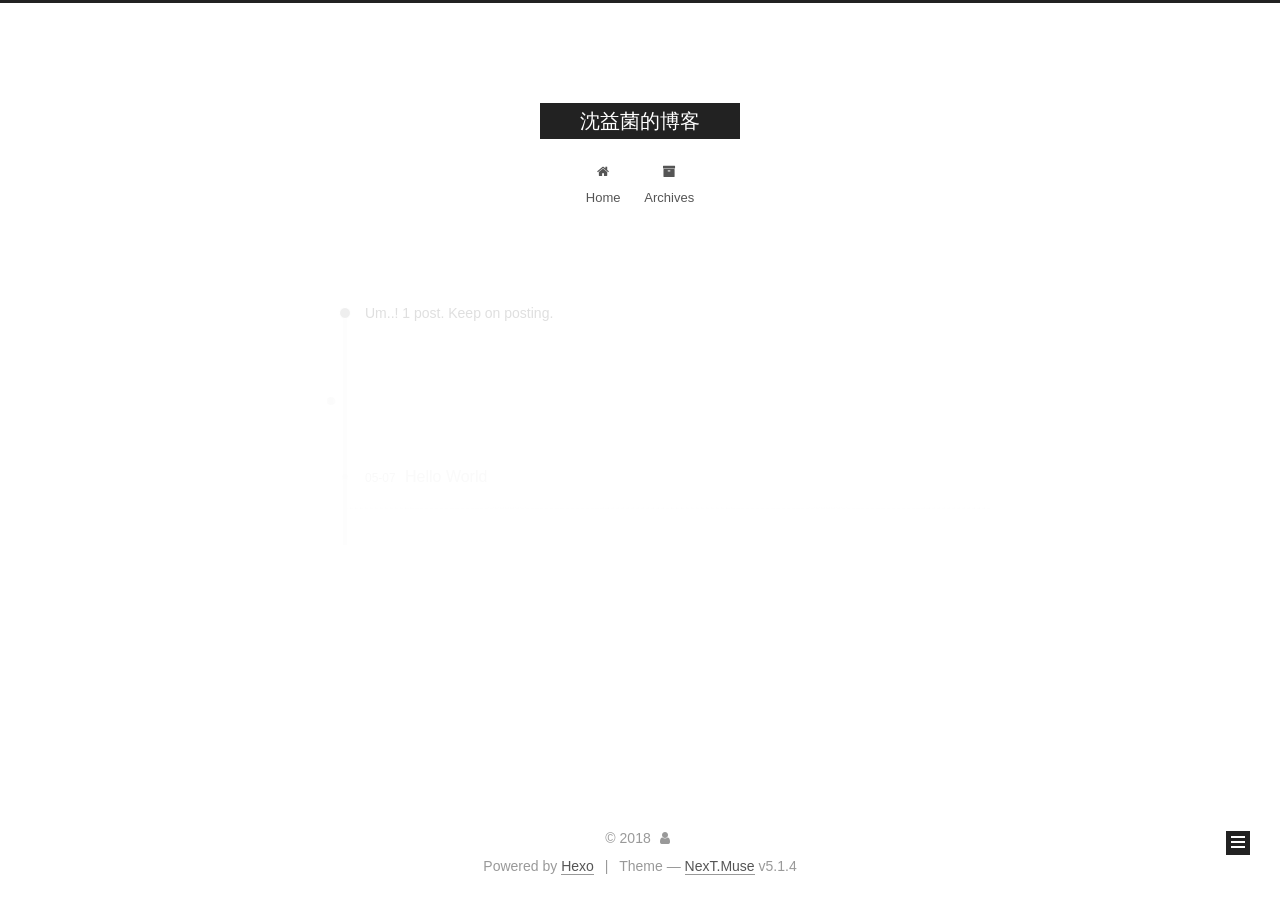
==== commit 8fb69401: "Site updated: 2018-05-07 16:56:43" ====
--- a/archives/index.html
+++ b/archives/index.html
@@ -227,7 +227,7 @@
         
           
         
-        Um..! 2 posts in total. Keep on posting.
+        Um..! 1 post. Keep on posting.
       </span>
 
       
@@ -241,43 +241,6 @@
           <div class="collection-title">
             <h1 class="archive-year" id="archive-year-2018">2018</h1>
           </div>
-        
-        
-
-        
-
-  <article class="post post-type-normal" itemscope itemtype="http://schema.org/Article">
-    <header class="post-header">
-
-      <h2 class="post-title">
-        
-            <a class="post-title-link" href="/2018/05/07/Hello-World/" itemprop="url">
-              
-                <span itemprop="name">Hello World</span>
-              
-            </a>
-        
-      </h2>
-
-      <div class="post-meta">
-        <time class="post-time" itemprop="dateCreated"
-              datetime="2018-05-07T16:40:24+00:00"
-              content="2018-05-07" >
-          05-07
-        </time>
-      </div>
-
-    </header>
-  </article>
-
-
-
-      
-
-        
-        
-        
-
         
         
 
@@ -362,7 +325,7 @@
               
                 <a href="/archives/">
               
-                  <span class="site-state-item-count">2</span>
+                  <span class="site-state-item-count">1</span>
                   <span class="site-state-item-name">posts</span>
                 </a>
               </div>
--- a/css/main.css
+++ b/css/main.css
@@ -1822,7 +1822,7 @@
   width: 4px;
   height: 4px;
   border-radius: 50%;
-  background: #14ffcf;
+  background: #3de960;
 }
 .links-of-blogroll {
   font-size: 13px;
